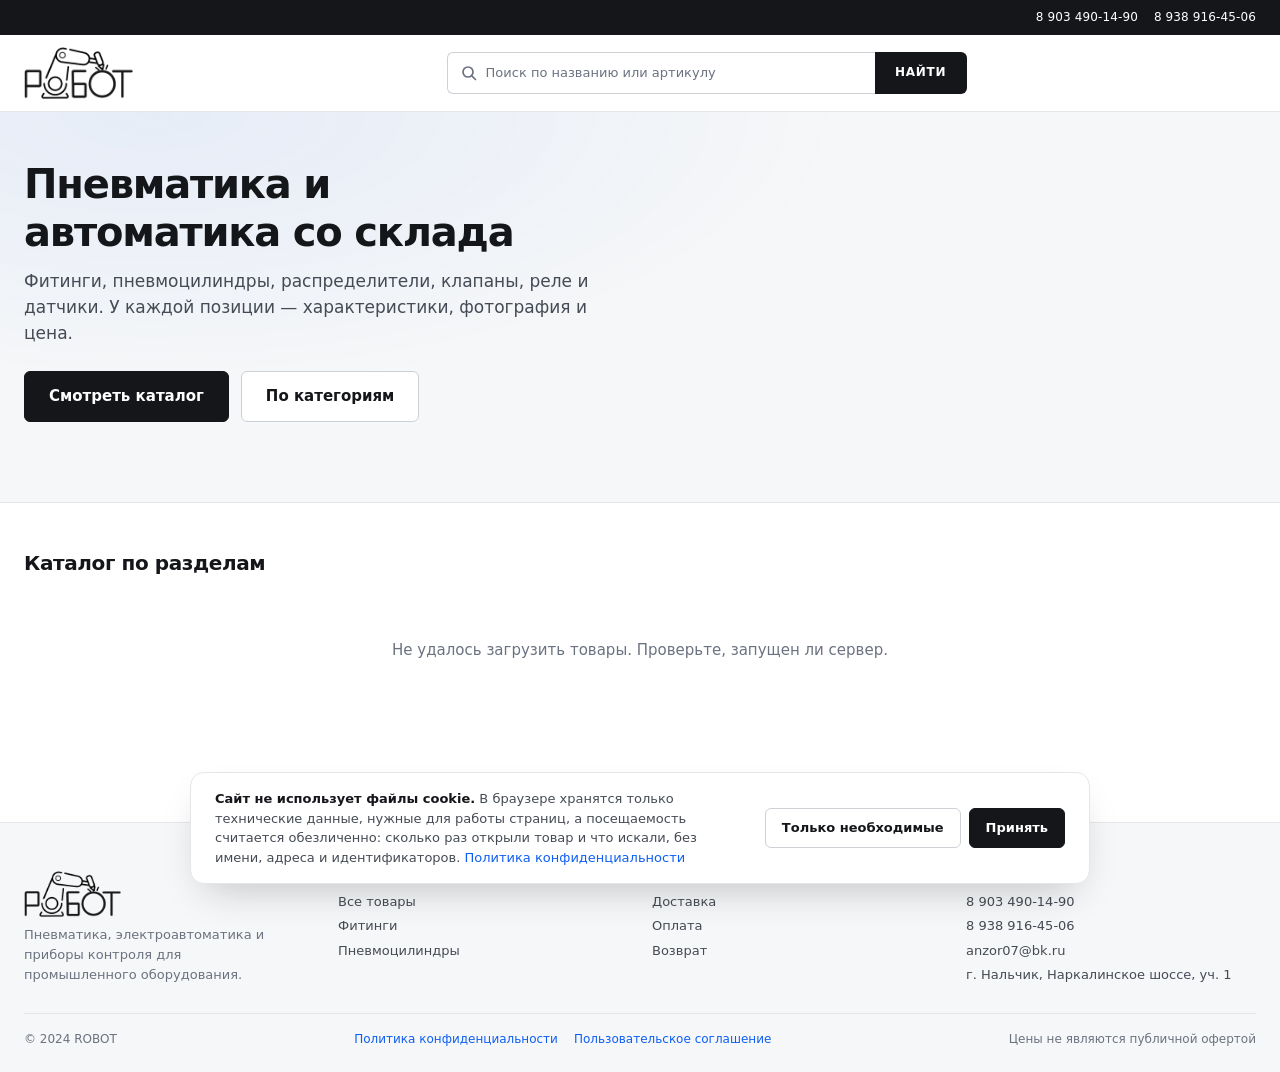
==== frontend/index.html @ cac667c2 "На полосе раздела осталось только название Перечисление подкатегорий мелким шрифтом и счётчик справа" ====
<!DOCTYPE html>
<html lang="ru">
<head>
  <meta charset="UTF-8">
  <meta name="viewport" content="width=device-width, initial-scale=1, viewport-fit=cover, interactive-widget=resizes-content">
  <meta name="theme-color" content="#14161a">
  <meta name="color-scheme" content="light">
  <title>ROBOT — пневматика, фитинги и автоматика</title>
  <meta name="description" content="Пневмоцилиндры, фитинги, распределители, клапаны, реле и датчики со склада. Каталог с характеристиками, фотографиями и ценами.">
  <meta property="og:title" content="ROBOT — пневматика, фитинги и автоматика">
  <meta property="og:description" content="Пневмоцилиндры, фитинги, распределители, клапаны, реле и датчики со склада.">
  <meta property="og:type" content="website">
  <link rel="icon" href="img/favicon.png" type="image/png">
  <link rel="stylesheet" href="css/style.css?v=20261020">
</head>
<body>
  <!-- Header -->
  <header>
    <div class="header-top">
      <div class="container header-top-row">
        <a href="tel:+79034901490">8 903 490-14-90</a>
        <a href="tel:+79389164506">8 938 916-45-06</a>
      </div>
    </div>

    <div class="container">
      <div class="flex-between header-main" style="gap: 24px; flex-wrap: wrap;">
        <a class="logo" href="index.html" aria-label="РОБОТ — на главную"><img src="img/logo.png" alt="РОБОТ" width="504" height="240"></a>

        <div class="search-bar" id="search-bar">
          <input
            type="text"
            id="search-input"
            placeholder="Поиск по названию или артикулу"
            autocomplete="off">
          <button type="button" class="search-clear" onclick="clearSearch()" title="Очистить">&times;</button>
          <button type="button" class="search-submit" onclick="handleSearch()">НАЙТИ</button>
        </div>
      </div>
    </div>
  </header>

  <!-- Slides: news, offers, a new product. Filled from the admin panel;
       with nothing in it the hero below takes its place. -->
  <section class="slider-wrap container" id="slider-wrap" hidden>
    <div class="slider" id="slider">
      <div class="slides" id="slides"></div>
      <button type="button" class="slider-arrow slider-prev" id="slider-prev"
              aria-label="Предыдущий слайд"></button>
      <button type="button" class="slider-arrow slider-next" id="slider-next"
              aria-label="Следующий слайд"></button>
      <div class="slider-dots" id="slider-dots" role="tablist"></div>
    </div>
  </section>

  <!-- Hero Section -->
  <section class="hero" id="hero">
    <div class="container">
      <div class="hero-content">
        <h1>Пневматика и автоматика со склада</h1>
        <p>
          Фитинги, пневмоцилиндры, распределители, клапаны, реле и датчики.
          У каждой позиции — характеристики, фотография и цена.
        </p>
        <div class="hero-actions">
          <button class="btn btn-primary btn-lg" onclick="window.location.href='catalog.html'">Смотреть каталог</button>
          <button class="btn btn-secondary btn-lg" onclick="document.getElementById('featured').scrollIntoView({behavior: 'smooth'})">По категориям</button>
        </div>

        <!-- Filled from the catalogue itself, so it can never claim more than there is -->
        <div class="hero-stats" id="hero-stats"></div>
      </div>
    </div>
  </section>

  <!-- Products by category -->
  <div id="featured" class="container" style="padding-block: 48px;">
    <div class="sections-toolbar">
      <h2 class="sections-heading">Каталог по разделам</h2>
    </div>
    <div id="category-sections"></div>
  </div>

  <!-- Footer -->
  <footer>
    <div class="container">
      <div class="footer-content">
        <div class="footer-section">
          <a class="logo" href="index.html" aria-label="РОБОТ — на главную"><img src="img/logo.png" alt="РОБОТ" width="504" height="240"></a>
          <p class="text-muted" style="max-width: 32ch;">
            Пневматика, электроавтоматика и приборы контроля для промышленного оборудования.
          </p>
        </div>
        <div class="footer-section">
          <h4>Каталог</h4>
          <ul>
            <li><a href="catalog.html">Все товары</a></li>
            <li><a href="catalog.html">Фитинги</a></li>
            <li><a href="catalog.html">Пневмоцилиндры</a></li>
          </ul>
        </div>
        <div class="footer-section">
          <h4>Покупателю</h4>
          <ul>
            <li><a href="#">Доставка</a></li>
            <li><a href="#">Оплата</a></li>
            <li><a href="#">Возврат</a></li>
          </ul>
        </div>
        <div class="footer-section">
          <h4>Контакты</h4>
          <ul>
            <li><a href="tel:+79034901490">8 903 490-14-90</a></li>
            <li><a href="tel:+79389164506">8 938 916-45-06</a></li>
            <li><a href="mailto:anzor07@bk.ru">anzor07@bk.ru</a></li>
            <li>г. Нальчик, Наркалинское шоссе, уч. 1</li>
          </ul>
        </div>
      </div>
      <div class="footer-bottom flex-between" style="flex-wrap: wrap; gap: 8px 16px;">
        <span>&copy; 2024 ROBOT</span>
        <span style="display: flex; gap: 16px; flex-wrap: wrap;">
          <a href="privacy.html">Политика конфиденциальности</a>
          <a href="terms.html">Пользовательское соглашение</a>
        </span>
        <span>Цены не являются публичной офертой</span>
      </div>
    </div>
  </footer>

  <script src="js/config.js?v=20261020"></script>
  <script src="js/adapter-node.js?v=20261020"></script>
  <script src="js/api.js?v=20261020"></script>
  <script src="js/main.js?v=20261020"></script>
  <script src="js/effects.js?v=20261020"></script>
  <script src="js/consent.js?v=20261020"></script>
  <script>
    const PRODUCTS_PER_SECTION = 8;

    async function loadContent() {
      const sections = el('#category-sections');
      sections.innerHTML = '<div class="grid grid-4" id="first-skeleton"></div>';
      renderSkeletons(el('#first-skeleton'), PRODUCTS_PER_SECTION);

      try {
        // The tree comes from the database, so a section or subcategory the
        // admin adds shows up here without touching the code
        const tree = await ProductAPI.getCategories();
        const filled = tree.filter(section => section.total_count > 0);

        renderHeroStats(tree);

        if (filled.length === 0) {
          sections.innerHTML = '<div class="empty-state"><p>Товары не найдены</p></div>';
          return;
        }

        clear(sections);
        filled.forEach(section =>
          renderSection(sections, section, sectionStartsOpen(section.id)));
      } catch (error) {
        console.error('Error loading content:', error);
        sections.innerHTML = '<div class="empty-state"><p>Не удалось загрузить товары. Проверьте, запущен ли сервер.</p></div>';
      }
    }

    function renderHeroStats(tree) {
      const host = el('#hero-stats');
      const products = tree.reduce((sum, section) => sum + section.total_count, 0);
      const sections = tree.filter(section => section.total_count > 0).length;

      // count: effects.js runs the number up when it scrolls into view
      const stats = [
        { count: products, label: 'позиций в каталоге' },
        { count: sections, label: 'разделов' },
        { text: '24 ч', label: 'ответ на запрос' },
      ];

      host.innerHTML = stats.map(stat => `
        <div>
          <div class="hero-stat-value"${stat.count === undefined ? '' : ` data-count-to="${stat.count}"`}>
            ${stat.text ?? stat.count.toLocaleString('ru-RU')}
          </div>
          <div class="hero-stat-label">${stat.label}</div>
        </div>
      `).join('');
    }

    /* ---------- the slideshow ----------
       News, an offer, a new product. The pictures come from the admin
       panel, so nothing here needs touching to change what is shown. */

    const SLIDE_MS = 6000;
    let slideIndex = 0;
    let slideTimer = null;
    let slideCount = 0;

    async function loadSlider() {
      let banners = [];
      try {
        banners = await ProductAPI.getBanners();
      } catch (error) {
        // No slides is the normal state of a new site, and a slider that
        // cannot load must not take the page down with it
        console.error('Error loading banners:', error);
        return;
      }

      if (!banners.length) return;

      // The slides replace the opening block rather than pushing it down
      el('#hero').hidden = true;
      el('#slider-wrap').hidden = false;
      slideCount = banners.length;

      el('#slides').innerHTML = banners.map((banner, index) => {
        const caption = (banner.title || banner.subtitle) ? `
          <span class="slide-caption">
            ${banner.title ? `<span class="slide-title">${escapeHtml(banner.title)}</span>` : ''}
            ${banner.subtitle ? `<span class="slide-subtitle">${escapeHtml(banner.subtitle)}</span>` : ''}
          </span>` : '';

        const inside = `
          <img src="${escapeHtml(banner.image)}" alt="${escapeHtml(banner.title || '')}"
               ${index ? 'loading="lazy"' : ''}>
          ${caption}`;

        // A slide with nowhere to go is not a link
        return banner.link
          ? `<a class="slide" href="${escapeHtml(banner.link)}">${inside}</a>`
          : `<span class="slide">${inside}</span>`;
      }).join('');

      el('#slider-dots').innerHTML = banners.map((banner, index) => `
        <button type="button" class="slider-dot" role="tab"
                aria-label="Слайд ${index + 1}" data-slide="${index}"></button>`).join('');

      elAll('#slider-dots .slider-dot').forEach(dot =>
        dot.addEventListener('click', () => showSlide(Number(dot.dataset.slide))));

      el('#slider-prev').addEventListener('click', () => showSlide(slideIndex - 1));
      el('#slider-next').addEventListener('click', () => showSlide(slideIndex + 1));

      // One slide needs no arrows, no dots and no timer
      if (slideCount < 2) {
        el('#slider').classList.add('slider-single');
        showSlide(0, false);
        return;
      }

      // Reading stops the carousel moving out from under the reader
      const slider = el('#slider');
      slider.addEventListener('mouseenter', stopSlides);
      slider.addEventListener('mouseleave', startSlides);
      slider.addEventListener('focusin', stopSlides);

      showSlide(0);
    }

    function showSlide(index, restart = true) {
      if (!slideCount) return;

      // Past the last slide comes the first again
      slideIndex = (index + slideCount) % slideCount;
      el('#slides').style.transform = `translateX(-${slideIndex * 100}%)`;

      elAll('#slider-dots .slider-dot').forEach((dot, position) =>
        dot.classList.toggle('active', position === slideIndex));

      if (restart) startSlides();
    }

    function startSlides() {
      stopSlides();
      if (slideCount > 1 && !window.matchMedia('(prefers-reduced-motion: reduce)').matches) {
        slideTimer = setInterval(() => showSlide(slideIndex + 1, false), SLIDE_MS);
      }
    }

    function stopSlides() {
      clearInterval(slideTimer);
      slideTimer = null;
    }

    // Сколько длится сворачивание. Должно совпадать с --unfold в стилях.
    const FOLD_MS = 340;

    /* ---------- что оставили свёрнутым ----------
       Только идентификаторы разделов и только в этом браузере. Приватный
       режим и запрет на данные сайта бросают исключение, а каталог должен
       открыться в любом случае. */
    const FOLD_KEY = 'folded-sections';   // что закрыли на большом экране
    const OPEN_KEY = 'opened-sections';   // что открыли на телефоне

    /* На большом экране разделы стоят открытыми: каталог сразу показывает,
       что в нём есть, а полоса нужна, чтобы убрать лишнее. На телефоне
       наоборот — одиннадцать открытых разделов превращают главную в ленту
       на семнадцать экранов, и до нужного не долистать. */
    const onPhone = () => window.matchMedia('(max-width: 640px)').matches;

    function storedSet(key) {
      try {
        const stored = JSON.parse(localStorage.getItem(key) || '[]');
        return new Set(Array.isArray(stored) ? stored : []);
      } catch (error) {
        return new Set();
      }
    }

    function sectionStartsOpen(id) {
      return onPhone() ? storedSet(OPEN_KEY).has(id) : !storedSet(FOLD_KEY).has(id);
    }

    function rememberFold(id, open) {
      // На телефоне запоминается открытое, на большом экране — закрытое:
      // помнить стоит то, что расходится с обычным видом страницы
      const key = onPhone() ? OPEN_KEY : FOLD_KEY;
      const listed = storedSet(key);

      (onPhone() ? open : !open) ? listed.add(id) : listed.delete(id);

      try {
        localStorage.setItem(key, JSON.stringify([...listed]));
      } catch (error) {
        // Запоминание — удобство; потеря его ничего не меняет
      }
    }

    /* Открывает или закрывает раздел, разгоняя высоту от той, что сейчас, к
       той, что будет. Одним CSS это делается переходом строки грида между
       1fr и 0fr, но только в браузерах последних лет — в старом раздел
       просто мигнул бы. Измеренная высота анимируется везде. */
    function foldSection(head, body, inner, open) {
      body.dataset.open = String(open);
      head.setAttribute('aria-expanded', String(open));

      const from = body.getBoundingClientRect().height;
      const to = open ? inner.scrollHeight : 0;

      body.style.height = `${from}px`;
      void body.offsetHeight;          // дать браузеру взять начальное значение
      body.style.height = `${to}px`;

      clearTimeout(body.foldTimer);
      body.foldTimer = setTimeout(() => {
        // Открытый раздел возвращается к auto: поздно приехавшая фотография
        // или повёрнутый телефон не должны обрезаться по числу, измеренному
        // до того и другого
        body.style.height = open ? 'auto' : '0px';
      }, FOLD_MS);
    }

    // Раздел — полоса, которая сворачивается. На компьютере она стоит
    // открытой, на телефоне закрытой: там из неё получается оглавление,
    // по которому видно весь каталог, не пролистывая его целиком.
    function renderSection(container, category, open) {
      const section = document.createElement('section');
      section.className = 'section-block reveal';

      const head = document.createElement('button');
      head.type = 'button';
      head.className = 'section-head-bar';
      head.setAttribute('aria-expanded', String(open));
      head.innerHTML = `
        <span class="section-chevron" aria-hidden="true"></span>
        <span class="section-title">${escapeHtml(category.name)}</span>`;

      const body = document.createElement('div');
      body.className = 'section-body';
      body.dataset.open = String(open);
      // Состояние, с которым страница открылась, не анимируется
      body.style.height = open ? 'auto' : '0px';

      const inner = document.createElement('div');
      inner.className = 'section-body-inner';
      body.appendChild(inner);

      head.addEventListener('click', () => {
        const nowOpen = body.dataset.open !== 'true';
        // В разделе, закрытом с самого начала, ещё пусто, а высоту надо
        // знать до того, как начнётся разворот
        if (nowOpen) fillSection(inner, category);
        foldSection(head, body, inner, nowOpen);
        rememberFold(category.id, nowOpen);
      });

      section.append(head, body);
      container.appendChild(section);

      if (open) fillSection(inner, category);
    }

    // Filled the first time the section is opened, not before
    async function fillSection(inner, category) {
      if (inner.dataset.filled) return;
      inner.dataset.filled = '1';

      if (category.children && category.children.length) {
        inner.innerHTML = `
          <div class="section-pad">
            ${brandRows(category)}
            <a class="section-all" href="catalog.html?category=${category.id}">
              Все ${category.total_count} товаров раздела
              <span class="section-all-arrow" aria-hidden="true">→</span>
            </a>
          </div>`;
        return;
      }

      // A section with no subcategories shows its products instead
      const pad = document.createElement('div');
      pad.className = 'section-pad';
      const grid = document.createElement('div');
      grid.className = 'grid grid-4';
      renderSkeletons(grid, 4);
      pad.appendChild(grid);
      inner.appendChild(pad);

      try {
        const data = await ProductAPI.getProducts({
          category_id: category.id, per_page: PRODUCTS_PER_SECTION });
        grid.innerHTML = data.products.map(createProductCard).join('');

        const all = document.createElement('a');
        all.className = 'section-all';
        all.href = `catalog.html?category=${category.id}`;
        all.innerHTML = `Все ${category.total_count} товаров раздела
          <span class="section-all-arrow" aria-hidden="true">→</span>`;
        pad.appendChild(all);
      } catch (error) {
        grid.innerHTML = '<p class="text-muted">Не удалось загрузить товары</p>';
      }
    }

    /* A section lists its subcategories brand by brand, the way a printed
       catalogue does: the supplier's logo on the left, its range beside it.
       Whatever has no brand goes in a last row with nothing on the left —
       the tiles still line up with the rows above. */
    function brandRows(category) {
      const groups = new Map();

      category.children.forEach(child => {
        const key = child.brand?.id ?? 'none';
        if (!groups.has(key)) groups.set(key, { brand: child.brand || null, items: [] });
        groups.get(key).items.push(child);
      });

      // Named brands first, alphabetically; the unbranded remainder last
      const rows = [...groups.values()].sort((a, b) => {
        if (!a.brand) return 1;
        if (!b.brand) return -1;
        return a.brand.name.localeCompare(b.brand.name, 'ru');
      });

      // A section whose subcategories share no brand keeps its own mark,
      // and there is nothing to group
      if (rows.length === 1 && !rows[0].brand) {
        return sectionRow(category.icon ? { logo: category.icon, name: category.name } : null,
                          rows[0].items, 0);
      }

      let index = 0;
      return rows.map(row => {
        const markup = sectionRow(row.brand, row.items, index);
        index += row.items.length;
        return markup;
      }).join('');
    }

    function sectionRow(brand, items, offset) {
      // Место под маркой — подпись, а не кнопка: по логотипу бренда уходить
      // некуда, человек пришёл смотреть раздел
      const inside = brand?.logo
        ? `<img src="${escapeHtml(brand.logo)}" alt="${escapeHtml(brand.name)}" loading="lazy">`
        : brand?.name ? escapeHtml(brand.name) : '';

      const classes = 'section-mark'
        + (brand?.logo ? '' : brand?.name ? ' section-mark-text' : '');

      const mark = `<div class="${classes}">${inside}</div>`;

      return `
        <div class="section-row">
          ${mark}
          <div class="tile-grid">
            ${items.map((child, position) => categoryTile(child, offset + position)).join('')}
          </div>
        </div>`;
    }

    // --i is the tile's place in the row: the stagger is a CSS delay, so
    // opening a section costs no JavaScript at all
    function categoryTile(category, index) {
      return `
        <a class="tile" href="catalog.html?category=${category.id}" style="--i: ${index}">
          <span class="tile-image">
            <img src="${escapeHtml(category.image || NO_IMAGE)}" alt=""
                 loading="lazy" onerror="this.onerror=null; this.src=NO_IMAGE">
          </span>
          <span class="tile-name">${escapeHtml(category.name)}</span>
        </a>`;
    }

    // Searching opens the catalogue with the results, the same as from any other page
    function handleSearch() {
      const query = el('#search-input').value.trim();
      if (query.length >= 2) {
        window.location.href = `catalog.html?search=${encodeURIComponent(query)}`;
      }
    }

    initSearchBar({ onSearch: handleSearch });

    // Load on page load
    loadContent();
    loadSlider();
  </script>
</body>
</html>
---- frontend/css/style.css ----
/* ===== TOKENS =====
   The catalogue is industrial: hundreds of near-identical parts a buyer scans
   by number. So the design stays quiet — one accent, tabular figures, thin
   lines — and spends its contrast on the things that differ between rows. */
:root {
  /* Ink and surfaces */
  --ink: #14161a;
  --ink-soft: #454b54;
  --ink-muted: #6b7280;
  --surface: #ffffff;
  --surface-sunken: #f6f7f8;
  --surface-raised: #ffffff;
  --line: #e4e6e9;
  --line-strong: #cdd1d6;

  /* One accent, plus the two signals a catalogue needs */
  --accent: #0d5ef4;
  --accent-ink: #0a49bf;
  --accent-wash: rgba(13, 94, 244, 0.08);
  --in-stock: #11a75c;
  --on-order: #96601a;
  --danger: #d92d20;

  /* Legacy names kept so the admin panel keeps rendering */
  --color-primary: var(--ink);
  --color-secondary: var(--surface);
  --color-accent: var(--accent);
  --color-gray: var(--surface-sunken);
  --color-gray-dark: var(--ink-muted);
  --color-gray-light: var(--line);
  --color-border: var(--line);
  --color-danger: var(--danger);
  --color-success: var(--in-stock);

  --space-3xs: 2px;
  --space-2xs: 4px;
  --space-xs: 8px;
  --space-sm: 12px;
  --space-md: 16px;
  --space-lg: 24px;
  --space-xl: 32px;
  --space-2xl: 48px;
  --space-3xl: 72px;

  --spacing-xs: var(--space-2xs);
  --spacing-sm: var(--space-xs);
  --spacing-md: var(--space-md);
  --spacing-lg: var(--space-lg);
  --spacing-xl: var(--space-xl);
  --spacing-2xl: var(--space-2xl);

  --font-sans: system-ui, -apple-system, "Segoe UI", Roboto, "Helvetica Neue", Arial, sans-serif;
  /* Article numbers and prices line up only in a monospaced face */
  --font-mono: ui-monospace, SFMono-Regular, "SF Mono", Menlo, Consolas, "Liberation Mono", monospace;
  --font-family: var(--font-sans);

  --text-2xs: 11px;
  --text-xs: 12px;
  --text-sm: 13px;
  --text-base: 15px;
  --text-md: 17px;
  --text-lg: 20px;
  --text-xl: 26px;
  --text-2xl: clamp(28px, 3.4vw, 40px);

  --font-size-xs: var(--text-xs);
  --font-size-sm: var(--text-sm);
  --font-size-md: var(--text-base);
  --font-size-lg: var(--text-lg);
  --font-size-xl: var(--text-xl);
  --font-size-2xl: var(--text-2xl);

  --radius-sm: 6px;
  --radius-md: 10px;
  --radius-lg: 14px;
  --radius-pill: 999px;

  --shadow-sm: 0 1px 2px rgba(20, 22, 26, 0.05);
  --shadow-md: 0 6px 16px -6px rgba(20, 22, 26, 0.16), 0 2px 5px rgba(20, 22, 26, 0.05);
  --shadow-lg: 0 18px 40px -16px rgba(20, 22, 26, 0.26);
  --shadow: var(--shadow-sm);

  /* The built-in curves are too weak to read as intentional */
  --ease-out: cubic-bezier(0.23, 1, 0.32, 1);
  --ease-in-out: cubic-bezier(0.77, 0, 0.175, 1);
  --press: 120ms;
  --quick: 160ms;
  --settle: 220ms;
  /* Long enough that a section unfolding reads as one movement */
  --unfold: 340ms;

  --transition: color var(--quick) ease, background-color var(--quick) ease,
    border-color var(--quick) ease;

  --page: 1280px;
  --gutter: var(--space-lg);
}

/* ===== BASE ===== */
*,
*::before,
*::after {
  box-sizing: border-box;
  margin: 0;
  padding: 0;
}

html {
  /* No font inflation in landscape, and no grey flash over whatever is tapped —
     the press feedback below replaces it */
  -webkit-text-size-adjust: 100%;
  -webkit-tap-highlight-color: transparent;
  scroll-behavior: smooth;
}

body {
  font-family: var(--font-sans);
  font-size: var(--text-base);
  line-height: 1.55;
  color: var(--ink);
  background: var(--surface);
  -webkit-font-smoothing: antialiased;
  text-rendering: optimizeLegibility;
}

img {
  max-width: 100%;
  display: block;
}

/* An author rule that sets display beats the browser's own [hidden] rule,
   so anything hidden by the attribute would stay on screen. Every place
   that toggles `hidden` in JavaScript depends on this line. */
[hidden] {
  display: none !important;
}

a {
  color: var(--accent);
  text-decoration: none;
  transition: color var(--quick) ease;
}

button,
input,
textarea,
select {
  font: inherit;
  color: inherit;
}

button {
  background: none;
  border: none;
  cursor: pointer;
}

/* ===== TOUCH BASELINE =====
   A phone is not a narrow desktop: it has no hover, a double-tap gesture the
   browser waits for, a long-press that selects text, and a keyboard that
   zooms the page into small inputs. Each line below removes one of those. */

/* Never waits to see whether a second tap is coming, so the tap fires at once */
button,
a,
[role="button"],
label,
summary,
.card,
.nav-item,
.filter-option {
  touch-action: manipulation;
}

/* A control's label is not text to copy — a long press must not select it.
   Never on body copy: article numbers and errors are there to be copied. */
button,
[role="button"],
.nav-item,
.pagination button,
.eyebrow {
  user-select: none;
  -webkit-user-select: none;
  -webkit-touch-callout: none;
}

/* One visible ring for keyboard users, never for the mouse */
:focus-visible {
  outline: 2px solid var(--accent);
  outline-offset: 2px;
  border-radius: 3px;
}

::selection {
  background: var(--accent-wash);
}

/* ===== TYPOGRAPHY ===== */
h1,
h2,
h3,
h4 {
  line-height: 1.2;
  letter-spacing: -0.015em;
  text-wrap: balance;
}

h1 {
  font-size: var(--text-2xl);
  font-weight: 760;
  letter-spacing: -0.03em;
}

h2 {
  font-size: var(--text-xl);
  font-weight: 700;
  letter-spacing: -0.02em;
}

h3 {
  font-size: var(--text-lg);
  font-weight: 680;
}

h4 {
  font-size: var(--text-md);
  font-weight: 650;
}

/* Small uppercase labels: the only place capitals earn their keep */
.eyebrow {
  font-size: var(--text-2xs);
  font-weight: 650;
  letter-spacing: 0.08em;
  text-transform: uppercase;
  color: var(--ink-muted);
}

.text-muted {
  color: var(--ink-muted);
  font-size: var(--text-sm);
}

.text-accent {
  color: var(--accent);
}

.num {
  font-family: var(--font-mono);
  font-variant-numeric: tabular-nums;
  font-feature-settings: "tnum" 1;
}

/* ===== LAYOUT ===== */
.container {
  width: 100%;
  max-width: var(--page);
  margin: 0 auto;
  /* The gutter, or the notch in landscape, whichever is larger */
  padding-left: max(var(--gutter), env(safe-area-inset-left));
  padding-right: max(var(--gutter), env(safe-area-inset-right));
}

.flex {
  display: flex;
}

.flex-between {
  display: flex;
  justify-content: space-between;
  align-items: center;
}

.flex-center {
  display: flex;
  justify-content: center;
  align-items: center;
}

.grid {
  display: grid;
  gap: var(--space-md);
}

/* Product grids size themselves to the space instead of a fixed column count */
.grid-2 {
  grid-template-columns: repeat(auto-fill, minmax(280px, 1fr));
}

.grid-3,
.grid-4 {
  grid-template-columns: repeat(auto-fill, minmax(222px, 1fr));
}

.section-head {
  display: flex;
  align-items: baseline;
  justify-content: space-between;
  gap: var(--space-md);
  flex-wrap: wrap;
  margin-bottom: var(--space-lg);
}

/* ===== HEADER ===== */
header {
  background: rgba(255, 255, 255, 0.86);
  backdrop-filter: saturate(180%) blur(12px);
  -webkit-backdrop-filter: saturate(180%) blur(12px);
  border-bottom: 1px solid var(--line);
  position: sticky;
  top: 0;
  z-index: 100;
}

.header-top {
  background: var(--ink);
  color: rgba(255, 255, 255, 0.72);
  padding: calc(var(--space-xs) + env(safe-area-inset-top)) 0 var(--space-xs);
  font-size: var(--text-xs);
  letter-spacing: 0.01em;
}

/* Nothing on the strip but the numbers, so they sit at the end of it */
.header-top-row {
  display: flex;
  align-items: center;
  justify-content: flex-end;
  gap: var(--space-md);
  flex-wrap: wrap;
}

.header-top a {
  color: #fff;
}

/* The padding belongs to this row, not to the header, or the search box ends up
   flush against the strip above it while empty space sits over that strip */
.header-main {
  padding: var(--space-sm) 0;
  gap: var(--space-lg);
  flex-wrap: wrap;
}

/* В шапке остались логотип и поиск. Прижатый к правому краю поиск оставлял
   пустую половину, поэтому он встаёт по середине свободного места. */
.header-main .search-bar {
  margin-inline: auto;
}

.logo {
  /* The arm takes the top of the mark, so the letters are about half of this */
  --logo-height: 52px;
  display: inline-flex;
  align-items: center;
  gap: var(--space-xs);
  line-height: 1;
  color: var(--ink);
  font-size: clamp(24px, 3vw, 32px);
  font-weight: 800;
  letter-spacing: -0.045em;
  white-space: nowrap;
  flex: none;
}

.logo img {
  height: var(--logo-height);
  width: auto;
  /* Drawn as one mark; nothing is added beside it */
  display: block;
}

.logo span {
  cursor: pointer;
}

/* The mark is black line art, so a dark ground needs it the other way round */
.logo-inverted img {
  filter: brightness(0) invert(1);
}

/* ===== SEARCH ===== */
.search-bar {
  --search-button-width: 92px;
  flex: 1;
  min-width: 220px;
  max-width: 520px;
  position: relative;
  display: flex;
  align-items: stretch;
  height: 42px;
  border-radius: var(--radius-sm);
  transition: box-shadow var(--quick) ease;
}

.search-bar input {
  flex: 1;
  min-width: 0;
  /* Right padding clears the clear button, left padding clears the icon */
  padding: 0 34px 0 38px;
  border: 1px solid var(--line-strong);
  border-right: 0;
  border-radius: var(--radius-sm) 0 0 var(--radius-sm);
  background: var(--surface)
    url("data:image/svg+xml,%3Csvg xmlns='http://www.w3.org/2000/svg' width='18' height='18' viewBox='0 0 18 18' fill='none' stroke='%236b7280' stroke-width='1.7' stroke-linecap='round'%3E%3Ccircle cx='8' cy='8' r='5'/%3E%3Cpath d='M11.8 11.8 15.5 15.5'/%3E%3C/svg%3E")
    no-repeat 12px center;
  font-size: var(--text-sm);
  outline: none;
  transition: border-color var(--quick) ease;
}

.search-bar input::placeholder {
  color: var(--ink-muted);
}

.search-bar:focus-within input {
  border-color: var(--accent);
}

.search-bar:focus-within {
  box-shadow: 0 0 0 3px var(--accent-wash);
}

.search-clear {
  position: absolute;
  right: calc(var(--search-button-width) + 6px);
  top: 50%;
  transform: translateY(-50%);
  width: 22px;
  height: 22px;
  border-radius: 50%;
  color: var(--ink-muted);
  font-size: 16px;
  line-height: 1;
  display: none;
  transition: background-color var(--quick) ease, color var(--quick) ease;
}

.search-bar.has-text .search-clear {
  display: block;
}

.search-submit {
  flex: 0 0 var(--search-button-width);
  border-radius: 0 var(--radius-sm) var(--radius-sm) 0;
  background: var(--ink);
  color: #fff;
  font-size: var(--text-xs);
  font-weight: 700;
  letter-spacing: 0.06em;
  transition: background-color var(--quick) ease, transform var(--press) var(--ease-out);
}

.search-submit:active {
  transform: scale(0.97);
}

/* ===== BUTTONS ===== */
.btn {
  padding: 9px var(--space-md);
  border: 1px solid var(--line-strong);
  border-radius: var(--radius-sm);
  font-weight: 620;
  font-size: var(--text-sm);
  color: var(--ink);
  background: var(--surface);
  cursor: pointer;
  display: inline-flex;
  align-items: center;
  justify-content: center;
  gap: var(--space-xs);
  white-space: nowrap;
  transition: background-color var(--quick) ease, border-color var(--quick) ease,
    color var(--quick) ease, transform var(--press) var(--ease-out);
}

/* Every pressable thing answers the press */
.btn:active {
  transform: scale(0.97);
}

.btn:disabled {
  opacity: 0.45;
  cursor: not-allowed;
  transform: none;
}

.btn-primary {
  background: var(--ink);
  color: #fff;
  border-color: var(--ink);
}

.btn-accent {
  background: var(--accent);
  color: #fff;
  border-color: var(--accent);
}

.btn-secondary {
  background: var(--surface);
  color: var(--ink);
  border-color: var(--line-strong);
}

.btn-ghost {
  background: transparent;
  border-color: transparent;
  color: var(--ink-soft);
}

.btn-sm {
  padding: 5px var(--space-xs);
  font-size: var(--text-xs);
}

.btn-lg {
  padding: 13px var(--space-lg);
  font-size: var(--text-base);
}

/* ===== PRODUCT CARD =====
   The whole card is the link. A separate button inside it only repeats what a
   click anywhere already does, and it put a black slab under every photo. */
.card {
  display: flex;
  flex-direction: column;
  background: var(--surface-raised);
  border: 1px solid var(--line);
  border-radius: var(--radius-md);
  overflow: hidden;
  color: inherit;
  transition: border-color var(--settle) ease, box-shadow var(--settle) var(--ease-out),
    transform var(--settle) var(--ease-out);
}

.card:active {
  transform: scale(0.994);
}

.card-image {
  width: 100%;
  aspect-ratio: 4 / 3;
  background: var(--surface);
  display: flex;
  align-items: center;
  justify-content: center;
  position: relative;
  overflow: hidden;
  padding: var(--space-sm);
}

/* Catalogue photos are shot on white — cropping them cuts the part in half */
.card-image img {
  width: 100%;
  height: 100%;
  object-fit: contain;
  mix-blend-mode: multiply;
  transition: transform var(--settle) var(--ease-out);
}

.card-badge {
  position: absolute;
  top: var(--space-xs);
  left: var(--space-xs);
  background: var(--danger);
  color: #fff;
  padding: 2px var(--space-xs);
  border-radius: var(--radius-pill);
  font-size: var(--text-2xs);
  font-weight: 700;
}

.card-content {
  padding: var(--space-sm) var(--space-md) var(--space-md);
  display: flex;
  flex-direction: column;
  flex: 1;
  gap: var(--space-2xs);
}

.card-sku {
  font-family: var(--font-mono);
  font-size: var(--text-2xs);
  color: var(--ink-muted);
  letter-spacing: 0.02em;
}

.card-title {
  font-size: var(--text-sm);
  font-weight: 620;
  line-height: 1.35;
  letter-spacing: -0.005em;
  min-height: 2.7em;
  overflow: hidden;
  display: -webkit-box;
  -webkit-line-clamp: 2;
  -webkit-box-orient: vertical;
}

/* The parameters that actually tell two near-identical parts apart */
.card-specs {
  font-size: var(--text-xs);
  color: var(--ink-muted);
  line-height: 1.4;
  min-height: 2.8em;
  overflow: hidden;
  display: -webkit-box;
  -webkit-line-clamp: 2;
  -webkit-box-orient: vertical;
}

.card-foot {
  display: flex;
  align-items: baseline;
  justify-content: space-between;
  gap: var(--space-xs);
  margin-top: auto;
  padding-top: var(--space-xs);
}

.card-price {
  display: flex;
  align-items: baseline;
  gap: var(--space-xs);
}

.card-price-current {
  font-variant-numeric: tabular-nums;
  font-size: var(--text-md);
  font-weight: 700;
  letter-spacing: -0.02em;
}

.card-price-old {
  font-variant-numeric: tabular-nums;
  font-size: var(--text-xs);
  color: var(--ink-muted);
  text-decoration: line-through;
}

/* ===== STOCK ===== */
.stock {
  display: inline-flex;
  align-items: center;
  gap: 5px;
  font-size: var(--text-xs);
  font-weight: 600;
  white-space: nowrap;
}

.stock::before {
  content: "";
  width: 6px;
  height: 6px;
  border-radius: 50%;
  background: currentColor;
}

.stock.in-stock {
  color: var(--in-stock);
}

/* Nothing is broken about a part that is ordered in — it must not read as an error */
.stock.out-of-stock {
  color: var(--on-order);
}

.card-stock {
  font-size: var(--text-xs);
}

/* ===== HERO ===== */
.hero {
  background:
    radial-gradient(90% 120% at 12% 0%, rgba(13, 94, 244, 0.07), transparent 60%),
    var(--surface-sunken);
  border-bottom: 1px solid var(--line);
  padding: var(--space-2xl) 0;
}

.hero-content {
  max-width: 640px;
}

.hero h1 {
  margin-bottom: var(--space-sm);
}

.hero p {
  font-size: var(--text-md);
  color: var(--ink-soft);
  margin-bottom: var(--space-lg);
  max-width: 54ch;
}

.hero-actions {
  display: flex;
  gap: var(--space-sm);
  flex-wrap: wrap;
}

/* Real numbers from the catalogue say more than a slogan does */
.hero-stats {
  display: flex;
  gap: var(--space-xl);
  margin-top: var(--space-xl);
  flex-wrap: wrap;
}

.hero-stat-value {
  font-family: var(--font-mono);
  font-variant-numeric: tabular-nums;
  font-size: var(--text-xl);
  font-weight: 700;
  letter-spacing: -0.02em;
}

.hero-stat-label {
  font-size: var(--text-xs);
  color: var(--ink-muted);
}

/* ===== CATEGORY SECTIONS ===== */
.category-section {
  margin-bottom: var(--space-2xl);
}

/* Eight per category, so the home page wants a column count that divides it:
   a wider minimum lands on four columns where the catalogue lands on five,
   and the row below it fills instead of trailing off half-empty */
.category-section .grid {
  grid-template-columns: repeat(auto-fill, minmax(min(100%, 260px), 1fr));
}

.category-section-header {
  display: flex;
  align-items: baseline;
  justify-content: space-between;
  gap: var(--space-md);
  flex-wrap: wrap;
  margin-bottom: var(--space-md);
  padding-bottom: var(--space-xs);
  border-bottom: 1px solid var(--line);
}

.category-section-link {
  font-size: var(--text-sm);
  font-weight: 620;
  white-space: nowrap;
}

/* ===== SECTIONS AND TILES =====
   A section is a bar that folds. It stands open, showing what is under it as
   names and photographs, so the first screen of the catalogue is a list of
   places to go rather than a wall of three hundred parts. */
.section-block {
  margin-bottom: var(--space-sm);
  border: 1px solid var(--line);
  border-radius: var(--radius-lg);
  overflow: hidden;
  background: var(--surface);
  box-shadow: var(--shadow-sm);
  transition: box-shadow var(--settle) var(--ease-out);
}

.section-block:has(.section-body[data-open="true"]) {
  box-shadow: var(--shadow-md);
}

/* ===== SLIDER =====
   News, an offer, a new product. It stands where the opening block was, so
   it gets that block's room — a little less of it, since a picture reads
   faster than a paragraph. */
.slider-wrap {
  padding-top: var(--space-lg);
}

.slider {
  position: relative;
  overflow: hidden;
  border-radius: var(--radius-lg);
  background: var(--surface-sunken);
  box-shadow: var(--shadow-sm);
}

/* The slides sit in one row and the track is as tall as the tallest of
   them, so switching slides never makes the page jump */
.slides {
  display: flex;
  align-items: center;
  transition: transform 520ms var(--ease-out);
}

.slide {
  position: relative;
  flex: 0 0 100%;
  display: block;
  color: inherit;
  text-decoration: none;
}

/* The picture keeps its own proportions and the band takes the height that
   follows. A fixed band cropped whatever did not fit it: a wide, short
   banner — the usual shape for one — lost its top and bottom to a strip
   340 pixels tall. The cap is only there so a portrait image cannot take
   over the screen. */
.slide img {
  width: 100%;
  height: auto;
  max-height: 60vh;
  object-fit: contain;
  display: block;
}

/* Only drawn when there is something to write; a lettered banner carries
   its own words and gets no second layer over them */
.slide-caption {
  position: absolute;
  left: 0;
  right: 0;
  bottom: 0;
  display: flex;
  flex-direction: column;
  gap: 4px;
  padding: var(--space-xl) var(--space-lg) var(--space-md);
  background: linear-gradient(transparent, rgba(12, 14, 17, 0.82));
  color: #fff;
}

.slide-title {
  font-size: var(--text-lg);
  font-weight: 700;
  letter-spacing: -0.015em;
}

.slide-subtitle {
  font-size: var(--text-sm);
  color: rgba(255, 255, 255, 0.82);
}

.slider-arrow {
  position: absolute;
  top: 50%;
  width: 38px;
  height: 38px;
  margin-top: -19px;
  border-radius: var(--radius-pill);
  background: rgba(255, 255, 255, 0.86);
  box-shadow: var(--shadow-md);
  transition: background-color var(--quick) ease, transform var(--press) var(--ease-out);
}

.slider-arrow::before {
  content: "";
  position: absolute;
  inset: 0;
  margin: auto;
  width: 9px;
  height: 9px;
  border-right: 2px solid var(--ink);
  border-bottom: 2px solid var(--ink);
}

.slider-prev {
  left: var(--space-sm);
}

.slider-prev::before {
  transform: translateX(2px) rotate(135deg);
}

.slider-next {
  right: var(--space-sm);
}

.slider-next::before {
  transform: translateX(-2px) rotate(-45deg);
}

.slider-arrow:active {
  transform: scale(0.94);
}

.slider-dots {
  position: absolute;
  left: 0;
  right: 0;
  bottom: var(--space-sm);
  display: flex;
  justify-content: center;
  gap: 6px;
}

.slider-dot {
  width: 8px;
  height: 8px;
  padding: 0;
  border-radius: var(--radius-pill);
  background: rgba(255, 255, 255, 0.5);
  box-shadow: 0 0 0 1px rgba(12, 14, 17, 0.2);
  transition: width var(--settle) var(--ease-out), background-color var(--quick) ease;
}

.slider-dot.active {
  width: 22px;
  background: #fff;
}

/* One slide is a picture, not a carousel */
.slider-single .slider-arrow,
.slider-single .slider-dots {
  display: none;
}

/* ===== SECTION MARK =====
   A supplier's logo beside the subcategories of its section, the way a
   catalogue prints a brand at the head of its range. */
/* One row per brand. A hairline between them, so the ranges read as
   separate without needing a heading each. */
.section-row {
  display: flex;
  align-items: flex-start;
  gap: var(--space-md);
}

.section-row + .section-row {
  margin-top: var(--space-sm);
  padding-top: var(--space-sm);
  border-top: 1px solid var(--line);
}

/* Either a picture or the name — a brand with no logo is set as a wordmark
   rather than left blank, and stands in the same place a logo would */
.section-mark-text {
  font-size: var(--text-md);
  font-weight: 750;
  letter-spacing: 0.04em;
  line-height: 1.2;
  text-transform: uppercase;
  color: var(--ink-soft);
  text-align: center;
  overflow-wrap: anywhere;
}

.section-row .tile-grid {
  flex: 1;
  min-width: 0;
}

/* Level with the first row of tiles, not floating in the middle of however
   many rows the section happens to have */
.section-mark {
  flex: 0 0 auto;
  width: 150px;
  display: flex;
  align-items: center;
  justify-content: center;
  padding: var(--space-sm);
  height: 150px;
}

.section-mark img {
  max-width: 100%;
  max-height: 96px;
  width: auto;
  object-fit: contain;
  mix-blend-mode: multiply;
}

/* The row above the sections: what they are, and the one button that opens
   or shuts all eleven of them at once */
.sections-toolbar {
  display: flex;
  align-items: baseline;
  justify-content: space-between;
  gap: var(--space-md);
  flex-wrap: wrap;
  margin-bottom: var(--space-md);
}

.sections-heading {
  font-size: var(--text-lg);
}

/* A section is a bigger thing than a card, so it arrives from further down
   and settles from slightly under size */
.section-block.reveal {
  transform: translateY(22px) scale(0.985);
  transition-duration: 520ms;
}

.section-head-bar {
  width: 100%;
  display: flex;
  align-items: center;
  gap: var(--space-sm);
  padding: 15px var(--space-md);
  /* Плоская чёрная плашка читается как дыра в странице. Лёгкий градиент и
     волосок света по верху делают из неё поверхность, на которую нажимают. */
  background: linear-gradient(180deg, #23262d 0%, var(--ink) 100%);
  box-shadow: inset 0 1px 0 rgba(255, 255, 255, 0.07);
  color: #fff;
  font-size: var(--text-md);
  font-weight: 650;
  letter-spacing: -0.01em;
  text-align: left;
  cursor: pointer;
  position: relative;
  transition: background-color var(--quick) ease, transform var(--press) var(--ease-out);
}

/* Полоса поддаётся под пальцем: касание получает ответ раньше, чем
   разворот успевает начаться */
.section-head-bar:active {
  transform: scale(0.994);
}

.section-title {
  flex: 1;
  min-width: 0;
}

/* Смотрит вправо у закрытого раздела и вниз у открытого — единственное,
   чем полоса показывает своё состояние */
.section-chevron {
  flex: none;
  width: 28px;
  height: 28px;
  border-radius: 50%;
  background: rgba(255, 255, 255, 0.09);
  border: 1px solid rgba(255, 255, 255, 0.12);
  position: relative;
  transition: background-color var(--quick) ease, transform var(--unfold) var(--ease-out);
}

.section-chevron::before {
  content: "";
  position: absolute;
  inset: 0;
  margin: auto;
  width: 8px;
  height: 8px;
  border-right: 2px solid currentColor;
  border-bottom: 2px solid currentColor;
  transform: translateX(-2px) rotate(-45deg);
  transition: transform var(--unfold) var(--ease-out);
}

.section-head-bar[aria-expanded="true"] .section-chevron::before {
  transform: translateY(-2px) rotate(45deg);
}

/* Сама складка. Высота ставится из JavaScript в пикселях и оттуда же
   разгоняется — тот же эффект, что переход строки грида между 1fr и 0fr,
   но без браузера, достаточно нового, чтобы её интерполировать. */
.section-body {
  overflow: hidden;
  background: var(--surface-sunken);
  transition: height var(--unfold) var(--ease-out);
}

.section-pad {
  padding: var(--space-md);
}

.section-all {
  display: inline-flex;
  align-items: center;
  gap: 6px;
  margin-top: var(--space-md);
  font-size: var(--text-sm);
  font-weight: 620;
}

.section-all-arrow {
  transition: transform var(--settle) var(--ease-out);
}

/* Tiles keep their size instead of stretching to fill the row. A brand with
   two subcategories would otherwise show two enormous tiles beside a brand
   showing six small ones, and the rows would not read as one table. */
.tile-grid {
  display: grid;
  grid-template-columns: repeat(auto-fill, minmax(min(100%, 150px), 186px));
  justify-content: start;
  gap: var(--space-sm);
}

.tile {
  display: flex;
  flex-direction: column;
  align-items: center;
  gap: var(--space-xs);
  padding: var(--space-sm);
  border: 1px solid transparent;
  border-radius: var(--radius-md);
  background: var(--surface);
  color: var(--ink);
  text-align: center;
  transition:
    opacity 340ms var(--ease-out),
    transform 340ms var(--ease-out),
    border-color var(--quick) ease,
    box-shadow var(--settle) var(--ease-out);
}

/* Inside a folding section the tiles rise in one after another as it opens,
   and go at once when it shuts. The stagger is a delay calculated off --i,
   so it costs nothing to run and nothing to reverse. */
.section-body .tile {
  opacity: 0;
  transform: translateY(12px);
  /* --reveal-delay is set on the block while it is coming into view, so the
     tiles start once their section has arrived rather than under it */
  transition-delay: calc(var(--reveal-delay, 0ms) + var(--i, 0) * 28ms);
}

.section-block.is-revealed .section-body[data-open="true"] .tile {
  opacity: 1;
  transform: translateY(0);
}

.section-body[data-open="false"] .tile {
  transition-delay: 0s;
}

/* The same entrance on the catalogue page, where the tiles are drawn once
   and never folded away */
.tile-enter {
  animation: tile-in 340ms var(--ease-out) both;
  animation-delay: calc(var(--i, 0) * 28ms);
}

@keyframes tile-in {
  from {
    opacity: 0;
    transform: translateY(12px);
  }
  to {
    opacity: 1;
    transform: none;
  }
}

/* ===== BRAND MARKS =====
   Small and out of the way. On a catalogue card the part is what is being
   chosen; the brand only says whose it is. */
.card-brand {
  position: absolute;
  top: var(--space-xs);
  left: var(--space-xs);
  max-width: 56px;
  max-height: 20px;
  width: auto;
  object-fit: contain;
  mix-blend-mode: multiply;
  opacity: 0.85;
  pointer-events: none;
}

/* Clicking a brand shows everything it makes */
.brand-link {
  display: inline-flex;
  align-items: center;
  color: inherit;
  text-decoration: none;
}

.brand-mark {
  display: inline-block;
  max-width: 72px;
  max-height: 22px;
  width: auto;
  vertical-align: middle;
  margin-right: 6px;
  object-fit: contain;
  mix-blend-mode: multiply;
}

.tile:active {
  transform: scale(0.98);
  transition-delay: 0s;
}

.tile-image {
  width: 100%;
  aspect-ratio: 1;
  display: flex;
  align-items: center;
  justify-content: center;
  padding: var(--space-xs);
  border-radius: var(--radius-sm);
  background: var(--surface-sunken);
  overflow: hidden;
}

.tile-image img {
  max-width: 100%;
  max-height: 100%;
  width: auto;
  height: auto;
  object-fit: contain;
  mix-blend-mode: multiply;
  transition: transform var(--settle) var(--ease-out);
}

/* Takes the slack, so a name that wraps onto two lines does not push its
   own count out of line with the counts beside it */
.tile-name {
  flex: 1;
  font-size: var(--text-sm);
  font-weight: 620;
  line-height: 1.35;
}

/* ===== CATALOGUE LAYOUT ===== */
.catalog-layout {
  display: grid;
  grid-template-columns: 248px minmax(0, 1fr);
  gap: var(--space-xl);
  align-items: start;
}

.catalog-aside {
  position: sticky;
  top: 96px;
  max-height: calc(100vh - 120px);
  overflow-y: auto;
  overscroll-behavior: contain;
}

.catalog-toolbar {
  display: flex;
  align-items: center;
  justify-content: space-between;
  gap: var(--space-md);
  flex-wrap: wrap;
  margin-bottom: var(--space-md);
  padding-bottom: var(--space-sm);
  border-bottom: 1px solid var(--line);
}

/* Переключатель вида: две кнопки, выбранная залита */
.view-switch {
  display: flex;
  margin-left: auto;
  border: 1px solid var(--line-strong);
  border-radius: var(--radius-sm);
  overflow: hidden;
}

.view-switch-btn {
  padding: 7px 14px;
  border: 0;
  background: var(--surface);
  color: var(--ink-muted);
  font-family: inherit;
  font-size: var(--text-xs);
  font-weight: 650;
  letter-spacing: 0.02em;
  cursor: pointer;
  transition: background-color var(--quick) ease, color var(--quick) ease;
}

.view-switch-btn + .view-switch-btn {
  border-left: 1px solid var(--line-strong);
}

.view-switch-btn.active {
  background: var(--ink);
  color: #fff;
}

@media (hover: hover) and (pointer: fine) {
  .view-switch-btn:not(.active):hover {
    background: var(--surface-sunken);
    color: var(--ink);
  }
}

/* ---------- список товаров таблицей ---------- */

.ptable {
  width: 100%;
  border-collapse: collapse;
  font-size: var(--text-sm);
}

.ptable th {
  padding: 10px 12px;
  border-bottom: 1px solid var(--line-strong);
  font-family: var(--font-mono);
  font-size: var(--text-2xs);
  font-weight: 700;
  letter-spacing: 0.08em;
  text-transform: uppercase;
  color: var(--ink-muted);
  text-align: left;
  white-space: nowrap;
}

.ptable td {
  padding: 12px;
  border-bottom: 1px solid var(--line);
  vertical-align: top;
}

.ptable tbody tr {
  transition: background-color var(--quick) ease;
}

@media (hover: hover) and (pointer: fine) {
  .ptable tbody tr:hover {
    background: var(--surface-sunken);
  }
}

.ptable-name a {
  font-weight: 620;
  color: var(--ink);
  line-height: 1.4;
}

.ptable-name a:hover {
  color: var(--accent);
}

/* Строка того товара, на странице которого стоит таблица */
.ptable tbody tr.ptable-here {
  background: var(--surface-sunken);
}

.ptable-here .ptable-name {
  box-shadow: inset 3px 0 0 var(--accent);
}

/* В таблице наличие и так выделено цветом и словом — кружок перед каждой
   строкой только рябит в столбце из двадцати позиций */
.ptable .stock::before {
  display: none;
}

/* Артикул под названием: искать по нему приходят чаще, чем по имени */
.ptable-sku {
  display: block;
  margin-top: 3px;
  font-family: var(--font-mono);
  font-size: var(--text-2xs);
  letter-spacing: 0.04em;
  color: var(--ink-muted);
}

.ptable th.ptable-stock,
.ptable th.ptable-price,
td.ptable-stock,
td.ptable-price {
  text-align: right;
  white-space: nowrap;
}

td.ptable-price {
  font-weight: 700;
}

/* Названия у пневматики длинные — в три столбца на телефоне они сжимают
   числа в ничто. Поэтому строка разворачивается: название сверху, остаток
   и цена под ним. Шапка не нужна — «шт.» и «₽» говорят сами за себя. */
@media (max-width: 640px) {
  .ptable thead {
    display: none;
  }

  .ptable,
  .ptable tbody,
  .ptable tr {
    display: block;
  }

  .ptable tr {
    padding: 12px 0;
    border-bottom: 1px solid var(--line);
  }

  .ptable td {
    display: inline-block;
    padding: 0;
    border: 0;
  }

  .ptable-name {
    display: block;
    margin-bottom: 6px;
  }

  td.ptable-stock,
  td.ptable-price {
    text-align: left;
  }

  td.ptable-price {
    margin-left: 14px;
  }
}

/* ---------- когда каталог последний раз менялся ---------- */

.sync-box {
  margin-bottom: 20px;
  padding: 14px var(--space-md);
  border: 1px solid var(--line);
  border-left: 3px solid var(--accent);
  border-radius: var(--radius-sm);
  background: var(--surface-sunken);
  max-width: 78ch;
}

.sync-main {
  font-size: var(--text-sm);
  font-weight: 650;
}

.sync-note {
  margin-top: 6px;
  font-size: var(--text-xs);
  line-height: 1.55;
}

.sync-line {
  margin-bottom: 16px;
  font-size: var(--text-sm);
}

/* ---------- раздел таблицей на странице товара ---------- */

/* Таблица стоит в правой колонке, рядом с кнопкой, поэтому меряет себя,
   а не окно: на широком экране колонка держит три столбца, на узком —
   те же строки, что на телефоне. */
#product-line {
  container: product-line / inline-size;
  margin-top: var(--space-xl);
}

.line-head {
  display: flex;
  align-items: baseline;
  justify-content: space-between;
  gap: var(--space-sm);
  flex-wrap: wrap;
  margin-bottom: var(--space-xs);
  padding-bottom: var(--space-xs);
  border-bottom: 1px solid var(--line);
}

.line-head h3 {
  font-size: var(--text-md);
  margin: 0;
}

#product-line .ptable {
  font-size: var(--text-xs);
}

#product-line .ptable td {
  padding: 10px 8px;
}

@container product-line (max-width: 560px) {
  .ptable thead {
    display: none;
  }

  .ptable,
  .ptable tbody,
  .ptable tr {
    display: block;
  }

  .ptable tr {
    padding: 12px 0;
    border-bottom: 1px solid var(--line);
  }

  .ptable td {
    display: inline-block;
    padding: 0;
    border: 0;
  }

  .ptable-name {
    display: block;
    margin-bottom: 6px;
  }

  td.ptable-stock,
  td.ptable-price {
    text-align: left;
  }

  td.ptable-price {
    margin-left: 14px;
  }
}

/* On a phone the filters fold away instead of squeezing the grid off screen */
.filters-toggle {
  display: none;
  width: 100%;
  justify-content: space-between;
}

/* ===== CATALOGUE BREADCRUMBS =====
   The trail back up the tree. The product page has its own .breadcrumb,
   which is a container rather than a step, so these keep their own names. */
.breadcrumbs {
  display: flex;
  align-items: center;
  flex-wrap: wrap;
  gap: var(--space-3xs) var(--space-xs);
  margin-bottom: var(--space-sm);
  font-size: var(--text-xs);
  color: var(--ink-muted);
}

.crumb {
  color: var(--ink-muted);
  text-decoration: none;
}

.crumb-current {
  color: var(--ink-soft);
  font-weight: 600;
}

.crumb-sep {
  color: var(--line-strong);
}

.catalog-lead {
  max-width: 68ch;
  margin-top: calc(var(--space-md) * -1 + 2px);
  margin-bottom: var(--space-lg);
  font-size: var(--text-sm);
  line-height: 1.6;
  /* Описание набирают в админке абзацами — переносы должны дожить до страницы */
  white-space: pre-line;
}

.subcat-heading {
  margin-bottom: var(--space-sm);
  font-size: var(--text-md);
}

#subcategories {
  margin-bottom: var(--space-xl);
}

/* ===== CATALOGUE TREE =====
   Sections fold open in place, so a buyer can walk down to a subcategory
   without losing sight of where the rest of the catalogue is. */
.cat-tree {
  display: flex;
  flex-direction: column;
  gap: 1px;
}

.cat-tree-all {
  padding: 6px var(--space-xs);
  margin: 0 calc(var(--space-xs) * -1);
  border-radius: var(--radius-sm);
  font-size: var(--text-sm);
  font-weight: 600;
  color: var(--ink-soft);
  text-decoration: none;
}

.cat-tree-all.active {
  background: var(--ink);
  color: var(--surface);
}

.cat-row {
  display: flex;
  align-items: center;
  gap: var(--space-3xs);
  padding: 4px var(--space-xs) 4px 0;
  margin: 0 calc(var(--space-xs) * -1) 0 0;
  border-radius: var(--radius-sm);
}

.cat-row.active {
  background: var(--accent-wash);
}

.cat-row.active .cat-link {
  color: var(--accent);
  font-weight: 650;
}

/* The chevron is the only thing that folds; the name always navigates */
.cat-toggle {
  flex: none;
  width: 22px;
  height: 22px;
  padding: 0;
  border: 0;
  background: none;
  cursor: pointer;
  position: relative;
  border-radius: var(--radius-sm);
}

.cat-toggle::before {
  content: '';
  position: absolute;
  inset: 0;
  margin: auto;
  width: 6px;
  height: 6px;
  border-right: 1.5px solid var(--ink-muted);
  border-bottom: 1.5px solid var(--ink-muted);
  transform: translateX(-1px) rotate(-45deg);
  transition: transform var(--quick) ease;
}

.cat-toggle[aria-expanded="true"]::before {
  transform: translateY(-2px) rotate(45deg);
}

.cat-toggle-empty {
  cursor: default;
}

.cat-toggle-empty::before {
  display: none;
}

.cat-link {
  flex: 1;
  min-width: 0;
  font-size: var(--text-sm);
  line-height: 1.35;
  color: var(--ink-soft);
  text-decoration: none;
}

.cat-count {
  flex: none;
  font-family: var(--font-mono);
  font-variant-numeric: tabular-nums;
  font-size: var(--text-2xs);
  color: var(--ink-muted);
}

/* Subcategories sit under a hairline, so the nesting reads at a glance */
.cat-children {
  margin-left: 10px;
  padding-left: var(--space-xs);
  border-left: 1px solid var(--line);
}

/* ===== FILTERS ===== */
.filters {
  background: var(--surface);
  padding: var(--space-md);
  border: 1px solid var(--line);
  border-radius: var(--radius-md);
}

.filter-group {
  margin-bottom: var(--space-md);
  padding-bottom: var(--space-md);
  border-bottom: 1px solid var(--line);
}

.filter-group:last-of-type {
  border-bottom: 0;
}

.filter-group h4 {
  margin-bottom: var(--space-xs);
  font-size: var(--text-2xs);
  font-weight: 650;
  letter-spacing: 0.08em;
  text-transform: uppercase;
  color: var(--ink-muted);
}

.filter-options {
  display: flex;
  flex-direction: column;
  gap: var(--space-3xs);
}

.filter-option {
  display: flex;
  align-items: center;
  gap: var(--space-xs);
  cursor: pointer;
  padding: 5px var(--space-xs);
  margin: 0 calc(var(--space-xs) * -1);
  border-radius: var(--radius-sm);
  font-size: var(--text-sm);
  transition: background-color var(--quick) ease;
}

.filter-option input {
  cursor: pointer;
  width: 15px;
  height: 15px;
  accent-color: var(--accent);
  flex: none;
}

.filter-option label {
  cursor: pointer;
  flex: 1;
  margin: 0;
  font-weight: 500;
  line-height: 1.35;
}

.filter-count {
  font-family: var(--font-mono);
  font-variant-numeric: tabular-nums;
  font-size: var(--text-2xs);
  color: var(--ink-muted);
}

.filter-select {
  width: 100%;
  padding: 8px var(--space-xs);
  border: 1px solid var(--line-strong);
  border-radius: var(--radius-sm);
  background: var(--surface);
  font-size: var(--text-sm);
  outline: none;
  transition: border-color var(--quick) ease, box-shadow var(--quick) ease;
}

.filter-select:focus {
  border-color: var(--accent);
  box-shadow: 0 0 0 3px var(--accent-wash);
}

/* ===== FORMS ===== */
.form-group {
  display: flex;
  flex-direction: column;
  margin-bottom: var(--space-md);
}

.form-group label {
  font-weight: 620;
  margin-bottom: var(--space-2xs);
  font-size: var(--text-sm);
}

.form-group input,
.form-group textarea,
.form-group select {
  padding: 9px var(--space-sm);
  border: 1px solid var(--line-strong);
  border-radius: var(--radius-sm);
  background: var(--surface);
  color: var(--ink);
  outline: none;
  transition: border-color var(--quick) ease, box-shadow var(--quick) ease;
}

.form-group input:focus,
.form-group textarea:focus,
.form-group select:focus {
  border-color: var(--accent);
  box-shadow: 0 0 0 3px var(--accent-wash);
}

/* ===== PAGINATION ===== */
.pagination {
  display: flex;
  justify-content: center;
  align-items: center;
  gap: var(--space-2xs);
  margin: var(--space-2xl) 0;
  flex-wrap: wrap;
}

.pagination button {
  min-width: 38px;
  height: 38px;
  padding: 0 var(--space-sm);
  border: 1px solid var(--line);
  border-radius: var(--radius-sm);
  background: var(--surface);
  font-family: var(--font-mono);
  font-variant-numeric: tabular-nums;
  font-size: var(--text-sm);
  font-weight: 600;
  color: var(--ink-soft);
  transition: background-color var(--quick) ease, border-color var(--quick) ease,
    color var(--quick) ease, transform var(--press) var(--ease-out);
}

.pagination button:active {
  transform: scale(0.96);
}

.pagination button.active {
  background: var(--ink);
  color: #fff;
  border-color: var(--ink);
}

.pagination button:disabled {
  opacity: 0.45;
  cursor: not-allowed;
}

/* ===== BREADCRUMB ===== */
.breadcrumb {
  display: flex;
  align-items: center;
  gap: var(--space-xs);
  padding: var(--space-md) 0;
  font-size: var(--text-xs);
  color: var(--ink-muted);
}

.breadcrumb a {
  color: var(--ink-muted);
}

.breadcrumb-current {
  color: var(--ink-soft);
  overflow: hidden;
  text-overflow: ellipsis;
  white-space: nowrap;
  max-width: 46ch;
}

/* ===== PRODUCT PAGE ===== */
.product-details {
  display: grid;
  grid-template-columns: minmax(0, 1fr) minmax(0, 1fr);
  gap: var(--space-2xl);
  margin-bottom: var(--space-2xl);
  align-items: start;
}

.product-gallery {
  display: flex;
  flex-direction: column;
  gap: var(--space-sm);
  position: sticky;
  top: 96px;
}

.product-main-image {
  width: 100%;
  aspect-ratio: 1;
  background: var(--surface);
  border: 1px solid var(--line);
  border-radius: var(--radius-lg);
  overflow: hidden;
  display: flex;
  align-items: center;
  justify-content: center;
  padding: var(--space-lg);
}

.product-main-image img {
  width: 100%;
  height: 100%;
  object-fit: contain;
  mix-blend-mode: multiply;
}

.product-thumbnails {
  display: flex;
  gap: var(--space-xs);
  flex-wrap: wrap;
}

.product-thumbnail {
  width: 72px;
  height: 72px;
  background: var(--surface);
  border: 1px solid var(--line);
  border-radius: var(--radius-sm);
  overflow: hidden;
  cursor: pointer;
  padding: 5px;
  transition: border-color var(--quick) ease, transform var(--press) var(--ease-out);
}

.product-thumbnail:active {
  transform: scale(0.96);
}

.product-thumbnail.active {
  border-color: var(--accent);
  box-shadow: 0 0 0 2px var(--accent-wash);
}

.product-thumbnail img {
  width: 100%;
  height: 100%;
  object-fit: contain;
  mix-blend-mode: multiply;
}

.product-info h1 {
  font-size: var(--text-xl);
  margin-bottom: var(--space-xs);
}

/* The supplier's full name is a paragraph of parameters — it belongs under the
   title as reference text, not as the heading itself */
.product-fullname {
  font-size: var(--text-sm);
  color: var(--ink-muted);
  line-height: 1.5;
  margin-bottom: var(--space-md);
}

.product-meta {
  display: flex;
  gap: var(--space-lg);
  flex-wrap: wrap;
  margin-bottom: var(--space-md);
  padding-bottom: var(--space-md);
  border-bottom: 1px solid var(--line);
}

.product-meta-label {
  font-size: var(--text-2xs);
  color: var(--ink-muted);
  text-transform: uppercase;
  letter-spacing: 0.08em;
  margin-bottom: 1px;
}

.product-meta-value {
  font-size: var(--text-sm);
  font-weight: 620;
}

.product-meta-value.num {
  font-family: var(--font-mono);
}

/* ===== VARIANTS =====
   The same part in its other sizes. Each one is its own product, so these
   are links; the price rides along, because the size is usually chosen
   against it. */
.variants {
  margin-bottom: var(--space-md);
  padding-bottom: var(--space-md);
  border-bottom: 1px solid var(--line);
}

.variants-label {
  margin-bottom: var(--space-xs);
  font-size: var(--text-2xs);
  font-weight: 650;
  letter-spacing: 0.08em;
  text-transform: uppercase;
  color: var(--ink-muted);
}

.variants-row {
  display: flex;
  flex-wrap: wrap;
  gap: var(--space-2xs);
}

.variant {
  display: flex;
  flex-direction: column;
  gap: 2px;
  padding: 7px 12px;
  border: 1px solid var(--line-strong);
  border-radius: var(--radius-sm);
  background: var(--surface);
  font-size: var(--text-sm);
  line-height: 1.25;
  color: var(--ink-soft);
  text-decoration: none;
  transition: border-color var(--quick) ease, background-color var(--quick) ease;
}

.variant-current {
  border-color: var(--ink);
  background: var(--ink);
  color: var(--surface);
}

.variant-name {
  font-weight: 600;
}

.variant-price {
  font-family: var(--font-mono);
  font-size: var(--text-2xs);
  color: var(--ink-muted);
}

.variant-current .variant-price {
  color: rgba(255, 255, 255, 0.72);
}

.variants-hint {
  margin-top: var(--space-2xs);
  font-size: var(--text-2xs);
}

.product-buy {
  display: flex;
  align-items: center;
  gap: var(--space-md);
  flex-wrap: wrap;
  margin-bottom: var(--space-md);
}

.product-price {
  display: flex;
  align-items: baseline;
  gap: var(--space-sm);
  font-variant-numeric: tabular-nums;
  font-size: var(--text-2xl);
  font-weight: 700;
  letter-spacing: -0.03em;
}

.product-price-old {
  font-size: var(--text-lg);
  color: var(--ink-muted);
  text-decoration: line-through;
}

.product-actions {
  display: flex;
  gap: var(--space-sm);
  margin-bottom: var(--space-lg);
}

.product-actions .btn {
  flex: 1;
}

.product-description {
  font-size: var(--text-sm);
  color: var(--ink-soft);
  line-height: 1.6;
  max-width: 62ch;
}

/* ===== SPECIFICATIONS ===== */
.specifications {
  margin-bottom: var(--space-2xl);
}

.specifications h3,
#product-videos-section h3 {
  font-size: var(--text-md);
  margin-bottom: var(--space-sm);
  padding-bottom: var(--space-xs);
  border-bottom: 1px solid var(--line);
}

.spec-table {
  width: 100%;
  max-width: 720px;
  border-collapse: collapse;
  font-size: var(--text-sm);
}

.spec-table tr {
  border-bottom: 1px solid var(--line);
}

.spec-table tr:last-child {
  border-bottom: none;
}

.spec-table td {
  padding: 9px var(--space-xs);
  vertical-align: top;
}

/* A tinted label column turns the table into stripes; muted type is enough */
.spec-table td:first-child {
  color: var(--ink-muted);
  width: 42%;
  font-weight: 500;
}

.spec-table td:last-child {
  font-weight: 600;
  font-variant-numeric: tabular-nums;
}

/* Значение, у которого 1С не дала названия параметра, занимает всю строку:
   пустая ячейка слева читалась бы как потерянные данные */
.spec-table td.spec-bare {
  width: auto;
  color: var(--ink);
  font-weight: 500;
}

/* ---------- документация ---------- */

.documents {
  margin-bottom: var(--space-2xl);
}

.documents h3 {
  font-size: var(--text-md);
  margin-bottom: var(--space-sm);
  padding-bottom: var(--space-xs);
  border-bottom: 1px solid var(--line);
}

.doc-list {
  list-style: none;
  max-width: 720px;
}

.doc-item {
  display: flex;
  align-items: center;
  gap: var(--space-sm);
  padding: 11px var(--space-xs);
  border-bottom: 1px solid var(--line);
  color: var(--ink);
  transition: background-color var(--quick) ease;
}

.doc-list li:last-child .doc-item {
  border-bottom: 0;
}

/* Расширение отдельной меткой: по ней сразу видно, откроется файл в
   браузере или скачается */
.doc-kind {
  flex: none;
  min-width: 46px;
  padding: 3px 7px;
  border-radius: var(--radius-sm);
  background: var(--ink);
  color: #fff;
  font-family: var(--font-mono);
  font-size: var(--text-2xs);
  font-weight: 700;
  letter-spacing: 0.04em;
  text-align: center;
}

.doc-title {
  flex: 1;
  min-width: 0;
  font-weight: 620;
  font-size: var(--text-sm);
}

.doc-size {
  flex: none;
  font-family: var(--font-mono);
  font-size: var(--text-2xs);
  color: var(--ink-muted);
}

@media (hover: hover) and (pointer: fine) {
  .doc-item:hover {
    background: var(--surface-sunken);
  }

  .doc-item:hover .doc-title {
    color: var(--accent);
  }
}

/* Документ в админке: тип, название, размер и две кнопки */
.doc-row {
  display: flex;
  align-items: center;
  gap: var(--space-xs);
  padding: 9px 0;
  border-bottom: 1px solid var(--line);
  flex-wrap: wrap;
}

.doc-row:last-child {
  border-bottom: 0;
}

.doc-row-title {
  flex: 1;
  min-width: 140px;
  font-size: var(--text-sm);
  font-weight: 620;
  color: var(--ink);
}

.doc-row-title:hover {
  color: var(--accent);
}

/* Пока товар не сохранён, прикреплять документы не к чему */
.upload-drop-locked {
  opacity: 0.55;
  pointer-events: none;
}

/* ===== VIDEO ===== */
#product-videos-section:not(:empty) {
  margin-bottom: var(--space-2xl);
}

.video-grid {
  display: grid;
  grid-template-columns: repeat(auto-fit, minmax(300px, 1fr));
  gap: var(--space-md);
}

.video-frame {
  position: relative;
  padding-top: 56.25%;
  background: var(--ink);
  border-radius: var(--radius-md);
  overflow: hidden;
}

.video-frame iframe,
.video-frame video {
  position: absolute;
  inset: 0;
  width: 100%;
  height: 100%;
  border: 0;
}

.video-title {
  margin-top: var(--space-xs);
  font-size: var(--text-sm);
  font-weight: 600;
}

/* ===== FOOTER ===== */
footer {
  background: var(--surface-sunken);
  border-top: 1px solid var(--line);
  padding: var(--space-2xl) 0 calc(var(--space-lg) + env(safe-area-inset-bottom));
  margin-top: var(--space-2xl);
}

.footer-content {
  display: grid;
  grid-template-columns: repeat(auto-fit, minmax(190px, 1fr));
  gap: var(--space-lg);
  margin-bottom: var(--space-lg);
}

.footer-section .logo {
  --logo-height: 46px;
  margin-bottom: var(--space-xs);
}

.footer-section h4 {
  font-size: var(--text-2xs);
  font-weight: 650;
  letter-spacing: 0.08em;
  text-transform: uppercase;
  color: var(--ink-muted);
  margin-bottom: var(--space-xs);
}

.footer-section ul {
  list-style: none;
}

.footer-section ul li {
  margin-bottom: var(--space-2xs);
  font-size: var(--text-sm);
  color: var(--ink-soft);
}

.footer-section ul li a {
  color: var(--ink-soft);
}

.footer-bottom {
  padding-top: var(--space-md);
  border-top: 1px solid var(--line);
  color: var(--ink-muted);
  font-size: var(--text-xs);
}

/* ===== STATES ===== */
.loading {
  text-align: center;
  padding: var(--space-2xl);
  color: var(--ink-muted);
  font-size: var(--text-sm);
}

.empty-state {
  text-align: center;
  padding: var(--space-2xl) var(--space-md);
}

.empty-state h2 {
  margin-bottom: var(--space-xs);
}

.empty-state p {
  color: var(--ink-muted);
  margin-bottom: var(--space-md);
}

/* Cards arrive after a request, so they fade in rather than snapping into place */
.grid > .card {
  animation: card-in var(--settle) var(--ease-out) both;
}

@keyframes card-in {
  from {
    opacity: 0;
    transform: translateY(6px);
  }
}

/* Skeletons keep the page from jumping while the request is in flight */
.skeleton-card {
  border: 1px solid var(--line);
  border-radius: var(--radius-md);
  overflow: hidden;
  background: var(--surface);
}

.skeleton-line,
.skeleton-image {
  background: linear-gradient(90deg, #eef0f2 25%, #f7f8f9 50%, #eef0f2 75%);
  background-size: 200% 100%;
  animation: shimmer 1.2s linear infinite;
}

.skeleton-image {
  aspect-ratio: 4 / 3;
}

.skeleton-body {
  padding: var(--space-sm) var(--space-md) var(--space-md);
  display: flex;
  flex-direction: column;
  gap: var(--space-xs);
}

.skeleton-line {
  height: 10px;
  border-radius: var(--radius-pill);
}

@keyframes shimmer {
  to {
    background-position: -200% 0;
  }
}

/* ===== MOTION (ported from React Bits) ===== */

/* SpotlightCard: a soft light under the cursor, painted behind the text */
.card {
  --mouse-x: 50%;
  --mouse-y: 50%;
}

.card::before {
  content: "";
  position: absolute;
  inset: 0;
  border-radius: inherit;
  background: radial-gradient(240px circle at var(--mouse-x) var(--mouse-y),
    rgba(13, 94, 244, 0.1), transparent 70%);
  opacity: 0;
  pointer-events: none;
  transition: opacity var(--settle) ease;
  z-index: 0;
}

.card-image,
.card-content {
  position: relative;
  z-index: 1;
}

/* AnimatedContent: a block rises into place the first time it is scrolled to */
.reveal {
  opacity: 0;
  transform: translateY(14px);
  transition: opacity 420ms var(--ease-out), transform 420ms var(--ease-out);
}

.reveal.is-revealed {
  opacity: 1;
  transform: none;
}

/* ClickSpark draws on one canvas over everything, and catches nothing */
.spark-canvas {
  position: fixed;
  inset: 0;
  pointer-events: none;
  z-index: 9998;
}

/* ===== STORAGE NOTICE ===== */
.consent {
  position: fixed;
  left: max(var(--space-md), env(safe-area-inset-left));
  right: max(var(--space-md), env(safe-area-inset-right));
  bottom: calc(var(--space-md) + env(safe-area-inset-bottom));
  z-index: 9990;
  display: flex;
  align-items: center;
  gap: var(--space-lg);
  max-width: 900px;
  margin: 0 auto;
  padding: var(--space-md) var(--space-lg);
  background: var(--surface-raised);
  border: 1px solid var(--line);
  border-radius: var(--radius-lg);
  box-shadow: var(--shadow-lg);
  /* Comes up from the edge it sits on rather than out of nothing */
  opacity: 0;
  transform: translateY(12px) scale(0.99);
  transition: opacity var(--settle) var(--ease-out), transform var(--settle) var(--ease-out);
}

.consent.is-shown {
  opacity: 1;
  transform: none;
}

.consent-text {
  font-size: var(--text-sm);
  line-height: 1.5;
  color: var(--ink-soft);
}

.consent-text strong {
  color: var(--ink);
}

.consent-actions {
  display: flex;
  gap: var(--space-xs);
  flex: none;
}

@media (max-width: 720px) {
  .consent {
    flex-direction: column;
    align-items: stretch;
    gap: var(--space-sm);
    padding: var(--space-sm) var(--space-md);
  }

  .consent-actions .btn {
    flex: 1;
    justify-content: center;
    min-height: 44px;
  }
}

/* ===== LEGAL PAGES ===== */
.legal {
  max-width: 68ch;
  padding-block: var(--space-xl) var(--space-2xl);
}

.legal h1 {
  font-size: var(--text-xl);
  margin-bottom: var(--space-xs);
}

.legal .legal-updated {
  font-size: var(--text-xs);
  color: var(--ink-muted);
  margin-bottom: var(--space-xl);
}

.legal h2 {
  font-size: var(--text-md);
  margin: var(--space-xl) 0 var(--space-xs);
}

.legal p,
.legal li {
  font-size: var(--text-sm);
  line-height: 1.65;
  color: var(--ink-soft);
  margin-bottom: var(--space-xs);
}

.legal ul,
.legal ol {
  padding-left: 1.3em;
  margin-bottom: var(--space-md);
}

.legal strong {
  color: var(--ink);
}

/* What the owner has to fill in before this goes live */
.legal mark {
  background: #fff3cd;
  color: #6b4d00;
  padding: 0 4px;
  border-radius: 3px;
  font-weight: 600;
}

.legal-note {
  margin-bottom: var(--space-xl);
  padding: var(--space-sm) var(--space-md);
  border-left: 3px solid var(--accent);
  background: var(--surface-sunken);
  border-radius: 0 var(--radius-sm) var(--radius-sm) 0;
}

/* ===== TOASTS ===== */
#notification-stack {
  position: fixed;
  top: calc(var(--space-md) + env(safe-area-inset-top));
  right: max(var(--space-md), env(safe-area-inset-right));
  left: max(var(--space-md), env(safe-area-inset-left));
  display: flex;
  flex-direction: column;
  align-items: flex-end;
  gap: var(--space-xs);
  pointer-events: none;
  z-index: 9999;
}

.toast {
  max-width: min(420px, 100%);
  padding: var(--space-sm) var(--space-md);
  border-radius: var(--radius-md);
  color: #fff;
  font-size: var(--text-sm);
  font-weight: 600;
  line-height: 1.4;
  box-shadow: var(--shadow-lg);
  /* Enters from the edge it can be swiped back to, never from nothing */
  opacity: 0;
  transform: translateX(16px) scale(0.98);
  transition: opacity var(--settle) var(--ease-out), transform var(--settle) var(--ease-out);
}

.toast-shown {
  opacity: 1;
  transform: translateX(0) scale(1);
}

.toast-success {
  background: #0f7a45;
}

.toast-error {
  background: var(--danger);
}

/* ===== HOVER =====
   Behind the media query: on a touch screen :hover sticks after a tap */
@media (hover: hover) and (pointer: fine) {
  a:hover {
    color: var(--accent-ink);
  }

  .card:hover {
    border-color: var(--line-strong);
    box-shadow: var(--shadow-md);
    transform: translateY(-2px);
  }


  .brand-link:hover {
    color: var(--accent-ink);
  }


  .section-all:hover .section-all-arrow {
    transform: translateX(3px);
  }

  /* The tile is already white on a sunken panel, so hover draws its edge
     instead of repainting the face */
  .tile:hover {
    border-color: var(--line-strong);
    box-shadow: var(--shadow-md);
  }

  .cat-row:hover {
    background: var(--surface-sunken);
  }

  .cat-row:hover .cat-link {
    color: var(--accent-ink);
  }

  .cat-toggle:hover::before {
    border-color: var(--ink);
  }

  .variant:not(.variant-current):hover {
    border-color: var(--ink);
    background: var(--surface-sunken);
  }

  .tile:hover .tile-image img {
    transform: scale(1.05);
  }

  .card:hover::before,
  .card:focus-within::before {
    opacity: 1;
  }

  .card:hover .card-image img {
    transform: scale(1.03);
  }

  .section-head-bar:hover {
    background: linear-gradient(180deg, #2b2f38 0%, #1b1e24 100%);
  }

  .section-head-bar:hover .section-chevron {
    background: rgba(255, 255, 255, 0.18);
    border-color: rgba(255, 255, 255, 0.24);
  }

  .search-bar input:hover {
    border-color: var(--ink-muted);
  }

  .search-clear:hover {
    background: var(--surface-sunken);
    color: var(--ink);
  }

  .search-submit:hover {
    background: var(--accent);
  }

  .btn-primary:hover {
    background: #2a2e35;
    border-color: #2a2e35;
  }

  .btn-accent:hover {
    background: var(--accent-ink);
    border-color: var(--accent-ink);
  }

  .btn-secondary:hover {
    background: var(--surface-sunken);
    border-color: var(--ink-muted);
  }

  .btn-ghost:hover {
    background: var(--surface-sunken);
    color: var(--ink);
  }

  .filter-option:hover {
    background: var(--surface-sunken);
  }

  .pagination button:hover:not(:disabled):not(.active) {
    border-color: var(--line-strong);
    color: var(--ink);
  }

  .product-thumbnail:hover {
    border-color: var(--line-strong);
  }

  .category-section-link:hover {
    text-decoration: underline;
  }
}

/* ===== TOUCH TARGETS =====
   A finger is about 9 mm wide. These grow only where the pointer is coarse,
   so the desktop layout keeps its density. */
@media (pointer: coarse) {
  /* Under 16px Android and iOS zoom the page in on focus and never zoom back */
  input,
  textarea,
  select,
  .search-bar input,
  .filter-select,
  .form-group input,
  .form-group textarea,
  .form-group select {
    font-size: 16px;
  }

  .search-bar {
    height: 46px;
  }

  /* The chevron and the category name sit side by side, so both need
     room enough that a thumb hits the one it aimed at */
  .cat-toggle {
    width: 34px;
    height: 34px;
  }

  .cat-link {
    padding: 6px 0;
  }

  /* The strip's phone number is the one thing on it worth tapping */
  .header-top a {
    display: inline-block;
    padding: 6px 0;
  }

  .category-section-link {
    display: inline-block;
    padding: 10px 0;
  }

  .pagination button {
    min-width: 44px;
    height: 44px;
  }


  .filter-option {
    min-height: 40px;
  }

  .filter-option input {
    width: 18px;
    height: 18px;
  }

  .search-clear {
    width: 32px;
    height: 32px;
  }

  .footer-section ul li {
    margin-bottom: var(--space-2xs);
  }

  .footer-section ul li a {
    display: inline-block;
    padding: 10px 0;
  }

  .breadcrumb a {
    display: inline-block;
    padding: 8px 0;
  }
}

/* ===== RESPONSIVE ===== */
@media (max-width: 1024px) {
  .catalog-layout {
    grid-template-columns: 220px minmax(0, 1fr);
    gap: var(--space-lg);
  }
}

@media (max-width: 860px) {
  :root {
    --gutter: var(--space-md);
  }

  .catalog-layout {
    grid-template-columns: minmax(0, 1fr);
  }

  .catalog-aside {
    position: static;
    max-height: none;
    overflow: visible;
  }

  .filters-toggle {
    display: inline-flex;
    margin-bottom: var(--space-sm);
  }

  .catalog-aside .filters {
    display: none;
  }

  .catalog-aside.open .filters {
    display: block;
  }

  .product-details {
    grid-template-columns: minmax(0, 1fr);
    gap: var(--space-lg);
  }

  .product-gallery {
    position: static;
  }

  .hero {
    padding: var(--space-xl) 0;
  }

  .hero-stats {
    gap: var(--space-lg);
    margin-top: var(--space-lg);
  }
}

@media (max-width: 560px) {
  :root {
    --text-2xl: clamp(24px, 7vw, 30px);
  }

  .grid-3,
  .grid-4,
  /* The home page's wider minimum would leave one card per row on a phone */
  .category-section .grid {
    grid-template-columns: repeat(auto-fill, minmax(156px, 1fr));
    gap: var(--space-xs);
  }

  /* A logo beside the tiles would leave the tiles a sliver of the screen,
     so on a phone it stands above them */
  .section-row {
    flex-direction: column;
  }

  .section-mark {
    width: 100%;
    height: auto;
    padding: 0 0 var(--space-sm);
  }

  .section-mark img {
    max-height: 56px;
  }

  .slide-caption {
    padding: var(--space-lg) var(--space-md) var(--space-sm);
  }

  .slide-title {
    font-size: var(--text-base);
  }

  /* Two subcategories to a row. At the desktop minimum only one fits, and a
     phone screen filled by a single photograph tells a buyer nothing. */
  /* On a phone two to a row is the whole width, so they do stretch */
  .tile-grid {
    grid-template-columns: repeat(auto-fill, minmax(138px, 1fr));
    gap: var(--space-xs);
  }

  .section-pad {
    padding: var(--space-sm);
  }

  .section-head-bar {
    padding: 12px var(--space-sm);
    font-size: var(--text-base);
  }

  .header-main {
    padding: var(--space-xs) 0;
    gap: var(--space-xs);
  }

  .logo {
    --logo-height: 40px;
  }

  /* On a phone the strip has room for the phone number and nothing else */
  .header-top span {
    display: none;
  }

  .header-top .container {
    justify-content: flex-end;
  }

  .search-bar {
    order: 3;
    flex-basis: 100%;
    max-width: none;
    height: 40px;
  }

  .card-content {
    padding: var(--space-xs) var(--space-sm) var(--space-sm);
  }

  .card-specs {
    display: none;
  }

  .card-foot {
    flex-direction: column;
    align-items: flex-start;
    gap: 2px;
  }

  .product-actions {
    flex-direction: column;
  }

  .spec-table td:first-child {
    width: 50%;
  }
}

/* ===== REDUCED MOTION =====
   Movement goes; the fades that explain what changed stay */
@media (prefers-reduced-motion: reduce) {
  html {
    scroll-behavior: auto;
  }

  *,
  *::before,
  *::after {
    animation-duration: 0.01ms !important;
    animation-iteration-count: 1 !important;
    transition-duration: 0.01ms !important;
    transition-delay: 0s !important;
  }

  .card:hover,
  .card:active,
  .btn:active {
    transform: none;
  }

  /* Складка всё равно происходит, просто мгновенно. Плитки открытого
     раздела не должны остаться невидимыми без перехода, который их
     показывал. */
  .section-body[data-open="true"] .tile {
    opacity: 1;
    transform: none;
  }
}
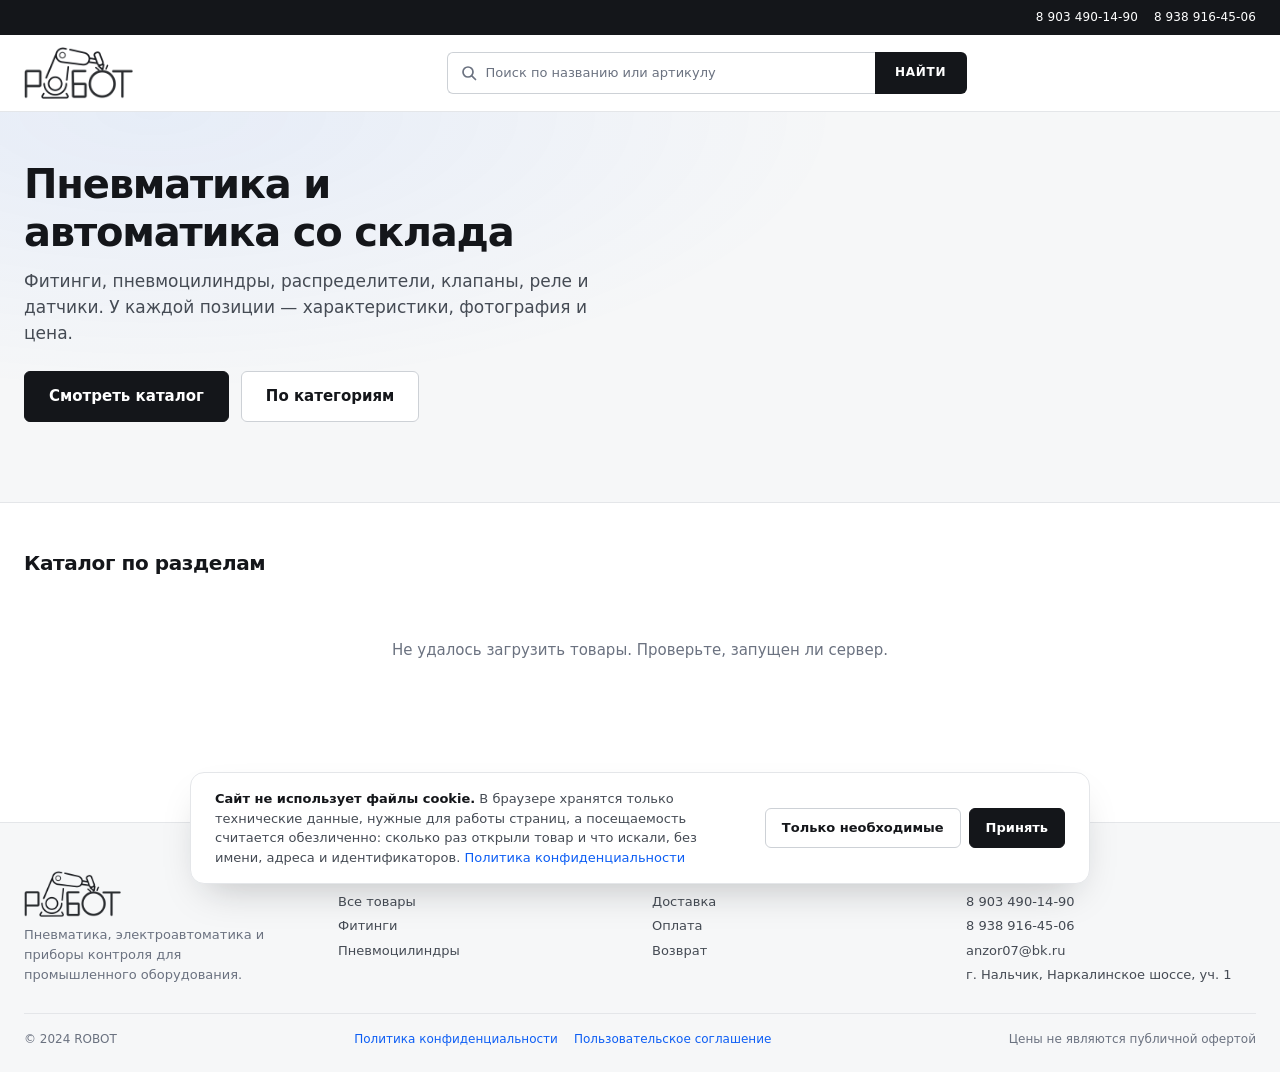
==== commit 59fa0f2c: "Присланный логотип, иконка из него целиком, каталог без колонки фильтров Логотип. В присланном файле" ====
--- a/frontend/index.html
+++ b/frontend/index.html
@@ -10,8 +10,8 @@
   <meta property="og:title" content="ROBOT — пневматика, фитинги и автоматика">
   <meta property="og:description" content="Пневмоцилиндры, фитинги, распределители, клапаны, реле и датчики со склада.">
   <meta property="og:type" content="website">
-  <link rel="icon" href="img/favicon.png" type="image/png">
-  <link rel="stylesheet" href="css/style.css?v=20261020">
+  <link rel="icon" href="img/favicon.png?v=20261026" type="image/png">
+  <link rel="stylesheet" href="css/style.css?v=20261026">
 </head>
 <body>
   <!-- Header -->
@@ -25,7 +25,7 @@
 
     <div class="container">
       <div class="flex-between header-main" style="gap: 24px; flex-wrap: wrap;">
-        <a class="logo" href="index.html" aria-label="РОБОТ — на главную"><img src="img/logo.png" alt="РОБОТ" width="504" height="240"></a>
+        <a class="logo" href="index.html" aria-label="РОБОТ — на главную"><img src="img/logo.png?v=20261026" alt="РОБОТ" width="1008" height="480"></a>
 
         <div class="search-bar" id="search-bar">
           <input
@@ -53,8 +53,9 @@
     </div>
   </section>
 
-  <!-- Hero Section -->
-  <section class="hero" id="hero">
+  <!-- Опорный блок. Спрятан до ответа о слайдах: иначе он успевает
+       нарисоваться и тут же исчезнуть, уступив место слайдеру. -->
+  <section class="hero" id="hero" hidden>
     <div class="container">
       <div class="hero-content">
         <h1>Пневматика и автоматика со склада</h1>
@@ -86,7 +87,7 @@
     <div class="container">
       <div class="footer-content">
         <div class="footer-section">
-          <a class="logo" href="index.html" aria-label="РОБОТ — на главную"><img src="img/logo.png" alt="РОБОТ" width="504" height="240"></a>
+          <a class="logo" href="index.html" aria-label="РОБОТ — на главную"><img src="img/logo.png?v=20261026" alt="РОБОТ" width="1008" height="480"></a>
           <p class="text-muted" style="max-width: 32ch;">
             Пневматика, электроавтоматика и приборы контроля для промышленного оборудования.
           </p>
@@ -128,12 +129,12 @@
     </div>
   </footer>
 
-  <script src="js/config.js?v=20261020"></script>
-  <script src="js/adapter-node.js?v=20261020"></script>
-  <script src="js/api.js?v=20261020"></script>
-  <script src="js/main.js?v=20261020"></script>
-  <script src="js/effects.js?v=20261020"></script>
-  <script src="js/consent.js?v=20261020"></script>
+  <script src="js/config.js?v=20261026"></script>
+  <script src="js/adapter-node.js?v=20261026"></script>
+  <script src="js/api.js?v=20261026"></script>
+  <script src="js/main.js?v=20261026"></script>
+  <script src="js/effects.js?v=20261026"></script>
+  <script src="js/consent.js?v=20261026"></script>
   <script>
     const PRODUCTS_PER_SECTION = 8;
 
@@ -157,7 +158,7 @@
 
         clear(sections);
         filled.forEach(section =>
-          renderSection(sections, section, sectionStartsOpen(section.id)));
+          renderSection(sections, section, sectionStartsOpen()));
       } catch (error) {
         console.error('Error loading content:', error);
         sections.innerHTML = '<div class="empty-state"><p>Не удалось загрузить товары. Проверьте, запущен ли сервер.</p></div>';
@@ -195,21 +196,30 @@
     let slideTimer = null;
     let slideCount = 0;
 
+    const showHero = () => { el('#hero').hidden = false; };
+
     async function loadSlider() {
       let banners = [];
       try {
-        banners = await ProductAPI.getBanners();
+        /* Ответа ждём недолго: молчащий сервис не должен держать главную
+           пустой. Не ответил за две секунды — считаем, что слайдов нет, и
+           показываем опорный блок; слайдер после этого уже не подменит его. */
+        banners = await Promise.race([
+          ProductAPI.getBanners(),
+          new Promise(resolve => setTimeout(() => resolve(null), 2000)),
+        ]);
       } catch (error) {
-        // No slides is the normal state of a new site, and a slider that
-        // cannot load must not take the page down with it
+        // Пустой слайдер — обычное состояние нового сайта, и упасть из-за
+        // него страница не должна
         console.error('Error loading banners:', error);
+      }
+
+      if (!banners || !banners.length) {
+        showHero();
         return;
       }
 
-      if (!banners.length) return;
-
-      // The slides replace the opening block rather than pushing it down
-      el('#hero').hidden = true;
+      // Слайды встают на место опорного блока, а не сдвигают его вниз
       el('#slider-wrap').hidden = false;
       slideCount = banners.length;
 
@@ -285,46 +295,17 @@
     // Сколько длится сворачивание. Должно совпадать с --unfold в стилях.
     const FOLD_MS = 340;
 
-    /* ---------- что оставили свёрнутым ----------
-       Только идентификаторы разделов и только в этом браузере. Приватный
-       режим и запрет на данные сайта бросают исключение, а каталог должен
-       открыться в любом случае. */
-    const FOLD_KEY = 'folded-sections';   // что закрыли на большом экране
-    const OPEN_KEY = 'opened-sections';   // что открыли на телефоне
-
     /* На большом экране разделы стоят открытыми: каталог сразу показывает,
        что в нём есть, а полоса нужна, чтобы убрать лишнее. На телефоне
        наоборот — одиннадцать открытых разделов превращают главную в ленту
        на семнадцать экранов, и до нужного не долистать. */
     const onPhone = () => window.matchMedia('(max-width: 640px)').matches;
 
-    function storedSet(key) {
-      try {
-        const stored = JSON.parse(localStorage.getItem(key) || '[]');
-        return new Set(Array.isArray(stored) ? stored : []);
-      } catch (error) {
-        return new Set();
-      }
-    }
-
-    function sectionStartsOpen(id) {
-      return onPhone() ? storedSet(OPEN_KEY).has(id) : !storedSet(FOLD_KEY).has(id);
-    }
-
-    function rememberFold(id, open) {
-      // На телефоне запоминается открытое, на большом экране — закрытое:
-      // помнить стоит то, что расходится с обычным видом страницы
-      const key = onPhone() ? OPEN_KEY : FOLD_KEY;
-      const listed = storedSet(key);
-
-      (onPhone() ? open : !open) ? listed.add(id) : listed.delete(id);
-
-      try {
-        localStorage.setItem(key, JSON.stringify([...listed]));
-      } catch (error) {
-        // Запоминание — удобство; потеря его ничего не меняет
-      }
-    }
+    /* Что свернули, страница нарочно не запоминает. Память приводила к
+       тому, что человек один раз закрыл раздел на компьютере — и главная
+       у него так и открывалась закрытой, хотя должна открытой. Каждый
+       заход начинается одинаково: на ПК развёрнуто, на телефоне свёрнуто. */
+    const sectionStartsOpen = () => !onPhone();
 
     /* Открывает или закрывает раздел, разгоняя высоту от той, что сейчас, к
        той, что будет. Одним CSS это делается переходом строки грида между
@@ -381,7 +362,6 @@
         // знать до того, как начнётся разворот
         if (nowOpen) fillSection(inner, category);
         foldSection(head, body, inner, nowOpen);
-        rememberFold(category.id, nowOpen);
       });
 
       section.append(head, body);
@@ -399,10 +379,6 @@
         inner.innerHTML = `
           <div class="section-pad">
             ${brandRows(category)}
-            <a class="section-all" href="catalog.html?category=${category.id}">
-              Все ${category.total_count} товаров раздела
-              <span class="section-all-arrow" aria-hidden="true">→</span>
-            </a>
           </div>`;
         return;
       }
@@ -420,13 +396,6 @@
         const data = await ProductAPI.getProducts({
           category_id: category.id, per_page: PRODUCTS_PER_SECTION });
         grid.innerHTML = data.products.map(createProductCard).join('');
-
-        const all = document.createElement('a');
-        all.className = 'section-all';
-        all.href = `catalog.html?category=${category.id}`;
-        all.innerHTML = `Все ${category.total_count} товаров раздела
-          <span class="section-all-arrow" aria-hidden="true">→</span>`;
-        pad.appendChild(all);
       } catch (error) {
         grid.innerHTML = '<p class="text-muted">Не удалось загрузить товары</p>';
       }
--- a/frontend/css/style.css
+++ b/frontend/css/style.css
@@ -167,8 +167,7 @@
 label,
 summary,
 .card,
-.nav-item,
-.filter-option {
+.nav-item {
   touch-action: manipulation;
 }
 
@@ -1063,19 +1062,6 @@
   padding: var(--space-md);
 }
 
-.section-all {
-  display: inline-flex;
-  align-items: center;
-  gap: 6px;
-  margin-top: var(--space-md);
-  font-size: var(--text-sm);
-  font-weight: 620;
-}
-
-.section-all-arrow {
-  transition: transform var(--settle) var(--ease-out);
-}
-
 /* Tiles keep their size instead of stretching to fill the row. A brand with
    two subcategories would otherwise show two enormous tiles beside a brand
    showing six small ones, and the rows would not read as one table. */
@@ -1214,19 +1200,9 @@
 }
 
 /* ===== CATALOGUE LAYOUT ===== */
+/* Колонка фильтров убрана, список занимает всю ширину */
 .catalog-layout {
-  display: grid;
-  grid-template-columns: 248px minmax(0, 1fr);
-  gap: var(--space-xl);
-  align-items: start;
-}
-
-.catalog-aside {
-  position: sticky;
-  top: 96px;
-  max-height: calc(100vh - 120px);
-  overflow-y: auto;
-  overscroll-behavior: contain;
+  display: block;
 }
 
 .catalog-toolbar {
@@ -1238,44 +1214,6 @@
   margin-bottom: var(--space-md);
   padding-bottom: var(--space-sm);
   border-bottom: 1px solid var(--line);
-}
-
-/* Переключатель вида: две кнопки, выбранная залита */
-.view-switch {
-  display: flex;
-  margin-left: auto;
-  border: 1px solid var(--line-strong);
-  border-radius: var(--radius-sm);
-  overflow: hidden;
-}
-
-.view-switch-btn {
-  padding: 7px 14px;
-  border: 0;
-  background: var(--surface);
-  color: var(--ink-muted);
-  font-family: inherit;
-  font-size: var(--text-xs);
-  font-weight: 650;
-  letter-spacing: 0.02em;
-  cursor: pointer;
-  transition: background-color var(--quick) ease, color var(--quick) ease;
-}
-
-.view-switch-btn + .view-switch-btn {
-  border-left: 1px solid var(--line-strong);
-}
-
-.view-switch-btn.active {
-  background: var(--ink);
-  color: #fff;
-}
-
-@media (hover: hover) and (pointer: fine) {
-  .view-switch-btn:not(.active):hover {
-    background: var(--surface-sunken);
-    color: var(--ink);
-  }
 }
 
 /* ---------- список товаров таблицей ---------- */
@@ -1325,6 +1263,11 @@
   color: var(--accent);
 }
 
+/* Строка целиком кликается, поэтому и курсор об этом говорит */
+.ptable tbody tr[data-href] {
+  cursor: pointer;
+}
+
 /* Строка того товара, на странице которого стоит таблица */
 .ptable tbody tr.ptable-here {
   background: var(--surface-sunken);
@@ -1501,13 +1444,6 @@
   }
 }
 
-/* On a phone the filters fold away instead of squeezing the grid off screen */
-.filters-toggle {
-  display: none;
-  width: 100%;
-  justify-content: space-between;
-}
-
 /* ===== CATALOGUE BREADCRUMBS =====
    The trail back up the tree. The product page has its own .breadcrumb,
    which is a container rather than a step, so these keep their own names. */
@@ -1552,194 +1488,6 @@
 
 #subcategories {
   margin-bottom: var(--space-xl);
-}
-
-/* ===== CATALOGUE TREE =====
-   Sections fold open in place, so a buyer can walk down to a subcategory
-   without losing sight of where the rest of the catalogue is. */
-.cat-tree {
-  display: flex;
-  flex-direction: column;
-  gap: 1px;
-}
-
-.cat-tree-all {
-  padding: 6px var(--space-xs);
-  margin: 0 calc(var(--space-xs) * -1);
-  border-radius: var(--radius-sm);
-  font-size: var(--text-sm);
-  font-weight: 600;
-  color: var(--ink-soft);
-  text-decoration: none;
-}
-
-.cat-tree-all.active {
-  background: var(--ink);
-  color: var(--surface);
-}
-
-.cat-row {
-  display: flex;
-  align-items: center;
-  gap: var(--space-3xs);
-  padding: 4px var(--space-xs) 4px 0;
-  margin: 0 calc(var(--space-xs) * -1) 0 0;
-  border-radius: var(--radius-sm);
-}
-
-.cat-row.active {
-  background: var(--accent-wash);
-}
-
-.cat-row.active .cat-link {
-  color: var(--accent);
-  font-weight: 650;
-}
-
-/* The chevron is the only thing that folds; the name always navigates */
-.cat-toggle {
-  flex: none;
-  width: 22px;
-  height: 22px;
-  padding: 0;
-  border: 0;
-  background: none;
-  cursor: pointer;
-  position: relative;
-  border-radius: var(--radius-sm);
-}
-
-.cat-toggle::before {
-  content: '';
-  position: absolute;
-  inset: 0;
-  margin: auto;
-  width: 6px;
-  height: 6px;
-  border-right: 1.5px solid var(--ink-muted);
-  border-bottom: 1.5px solid var(--ink-muted);
-  transform: translateX(-1px) rotate(-45deg);
-  transition: transform var(--quick) ease;
-}
-
-.cat-toggle[aria-expanded="true"]::before {
-  transform: translateY(-2px) rotate(45deg);
-}
-
-.cat-toggle-empty {
-  cursor: default;
-}
-
-.cat-toggle-empty::before {
-  display: none;
-}
-
-.cat-link {
-  flex: 1;
-  min-width: 0;
-  font-size: var(--text-sm);
-  line-height: 1.35;
-  color: var(--ink-soft);
-  text-decoration: none;
-}
-
-.cat-count {
-  flex: none;
-  font-family: var(--font-mono);
-  font-variant-numeric: tabular-nums;
-  font-size: var(--text-2xs);
-  color: var(--ink-muted);
-}
-
-/* Subcategories sit under a hairline, so the nesting reads at a glance */
-.cat-children {
-  margin-left: 10px;
-  padding-left: var(--space-xs);
-  border-left: 1px solid var(--line);
-}
-
-/* ===== FILTERS ===== */
-.filters {
-  background: var(--surface);
-  padding: var(--space-md);
-  border: 1px solid var(--line);
-  border-radius: var(--radius-md);
-}
-
-.filter-group {
-  margin-bottom: var(--space-md);
-  padding-bottom: var(--space-md);
-  border-bottom: 1px solid var(--line);
-}
-
-.filter-group:last-of-type {
-  border-bottom: 0;
-}
-
-.filter-group h4 {
-  margin-bottom: var(--space-xs);
-  font-size: var(--text-2xs);
-  font-weight: 650;
-  letter-spacing: 0.08em;
-  text-transform: uppercase;
-  color: var(--ink-muted);
-}
-
-.filter-options {
-  display: flex;
-  flex-direction: column;
-  gap: var(--space-3xs);
-}
-
-.filter-option {
-  display: flex;
-  align-items: center;
-  gap: var(--space-xs);
-  cursor: pointer;
-  padding: 5px var(--space-xs);
-  margin: 0 calc(var(--space-xs) * -1);
-  border-radius: var(--radius-sm);
-  font-size: var(--text-sm);
-  transition: background-color var(--quick) ease;
-}
-
-.filter-option input {
-  cursor: pointer;
-  width: 15px;
-  height: 15px;
-  accent-color: var(--accent);
-  flex: none;
-}
-
-.filter-option label {
-  cursor: pointer;
-  flex: 1;
-  margin: 0;
-  font-weight: 500;
-  line-height: 1.35;
-}
-
-.filter-count {
-  font-family: var(--font-mono);
-  font-variant-numeric: tabular-nums;
-  font-size: var(--text-2xs);
-  color: var(--ink-muted);
-}
-
-.filter-select {
-  width: 100%;
-  padding: 8px var(--space-xs);
-  border: 1px solid var(--line-strong);
-  border-radius: var(--radius-sm);
-  background: var(--surface);
-  font-size: var(--text-sm);
-  outline: none;
-  transition: border-color var(--quick) ease, box-shadow var(--quick) ease;
-}
-
-.filter-select:focus {
-  border-color: var(--accent);
-  box-shadow: 0 0 0 3px var(--accent-wash);
 }
 
 /* ===== FORMS ===== */
@@ -2037,16 +1785,6 @@
   text-decoration: line-through;
 }
 
-.product-actions {
-  display: flex;
-  gap: var(--space-sm);
-  margin-bottom: var(--space-lg);
-}
-
-.product-actions .btn {
-  flex: 1;
-}
-
 .product-description {
   font-size: var(--text-sm);
   color: var(--ink-soft);
@@ -2590,10 +2328,6 @@
   }
 
 
-  .section-all:hover .section-all-arrow {
-    transform: translateX(3px);
-  }
-
   /* The tile is already white on a sunken panel, so hover draws its edge
      instead of repainting the face */
   .tile:hover {
@@ -2601,18 +2335,6 @@
     box-shadow: var(--shadow-md);
   }
 
-  .cat-row:hover {
-    background: var(--surface-sunken);
-  }
-
-  .cat-row:hover .cat-link {
-    color: var(--accent-ink);
-  }
-
-  .cat-toggle:hover::before {
-    border-color: var(--ink);
-  }
-
   .variant:not(.variant-current):hover {
     border-color: var(--ink);
     background: var(--surface-sunken);
@@ -2671,10 +2393,6 @@
   .btn-ghost:hover {
     background: var(--surface-sunken);
     color: var(--ink);
-  }
-
-  .filter-option:hover {
-    background: var(--surface-sunken);
   }
 
   .pagination button:hover:not(:disabled):not(.active) {
@@ -2700,7 +2418,6 @@
   textarea,
   select,
   .search-bar input,
-  .filter-select,
   .form-group input,
   .form-group textarea,
   .form-group select {
@@ -2711,17 +2428,6 @@
     height: 46px;
   }
 
-  /* The chevron and the category name sit side by side, so both need
-     room enough that a thumb hits the one it aimed at */
-  .cat-toggle {
-    width: 34px;
-    height: 34px;
-  }
-
-  .cat-link {
-    padding: 6px 0;
-  }
-
   /* The strip's phone number is the one thing on it worth tapping */
   .header-top a {
     display: inline-block;
@@ -2739,15 +2445,6 @@
   }
 
 
-  .filter-option {
-    min-height: 40px;
-  }
-
-  .filter-option input {
-    width: 18px;
-    height: 18px;
-  }
-
   .search-clear {
     width: 32px;
     height: 32px;
@@ -2769,39 +2466,9 @@
 }
 
 /* ===== RESPONSIVE ===== */
-@media (max-width: 1024px) {
-  .catalog-layout {
-    grid-template-columns: 220px minmax(0, 1fr);
-    gap: var(--space-lg);
-  }
-}
-
 @media (max-width: 860px) {
   :root {
     --gutter: var(--space-md);
-  }
-
-  .catalog-layout {
-    grid-template-columns: minmax(0, 1fr);
-  }
-
-  .catalog-aside {
-    position: static;
-    max-height: none;
-    overflow: visible;
-  }
-
-  .filters-toggle {
-    display: inline-flex;
-    margin-bottom: var(--space-sm);
-  }
-
-  .catalog-aside .filters {
-    display: none;
-  }
-
-  .catalog-aside.open .filters {
-    display: block;
   }
 
   .product-details {
@@ -2914,10 +2581,6 @@
     flex-direction: column;
     align-items: flex-start;
     gap: 2px;
-  }
-
-  .product-actions {
-    flex-direction: column;
   }
 
   .spec-table td:first-child {
